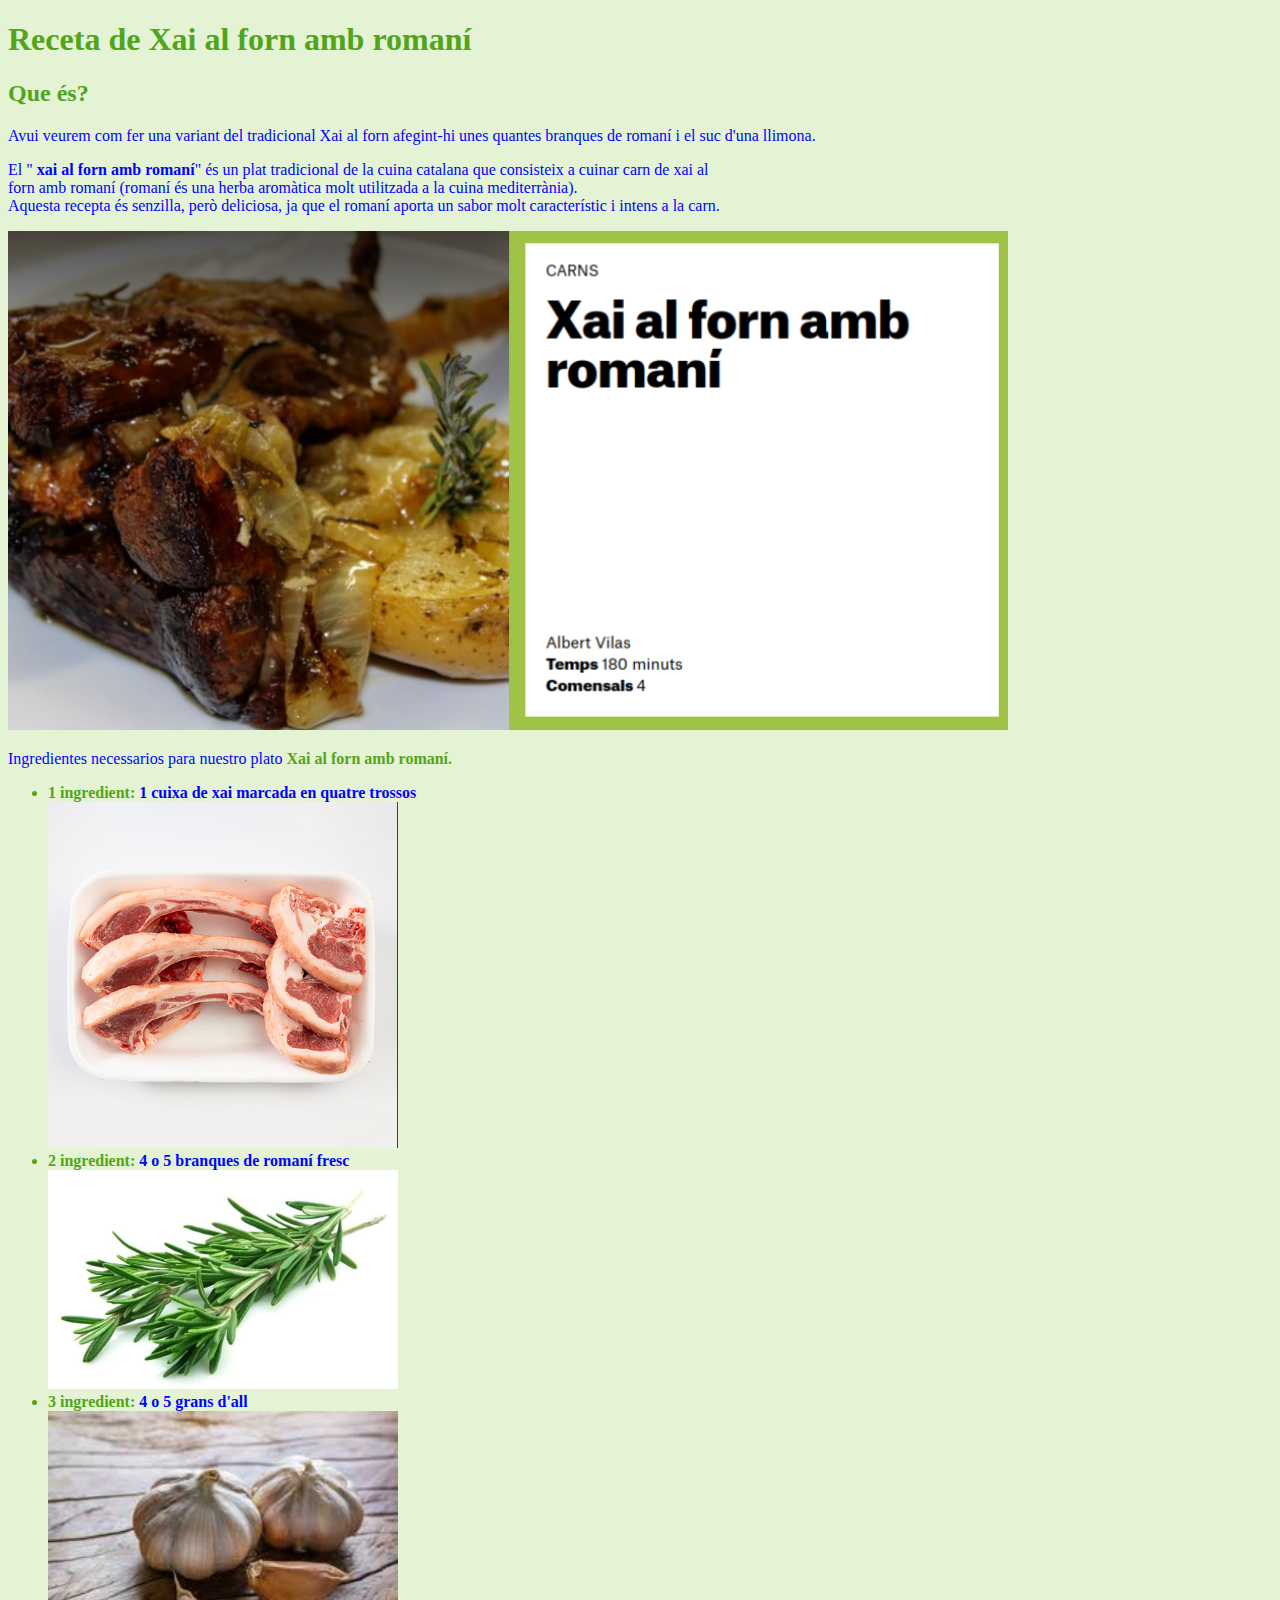
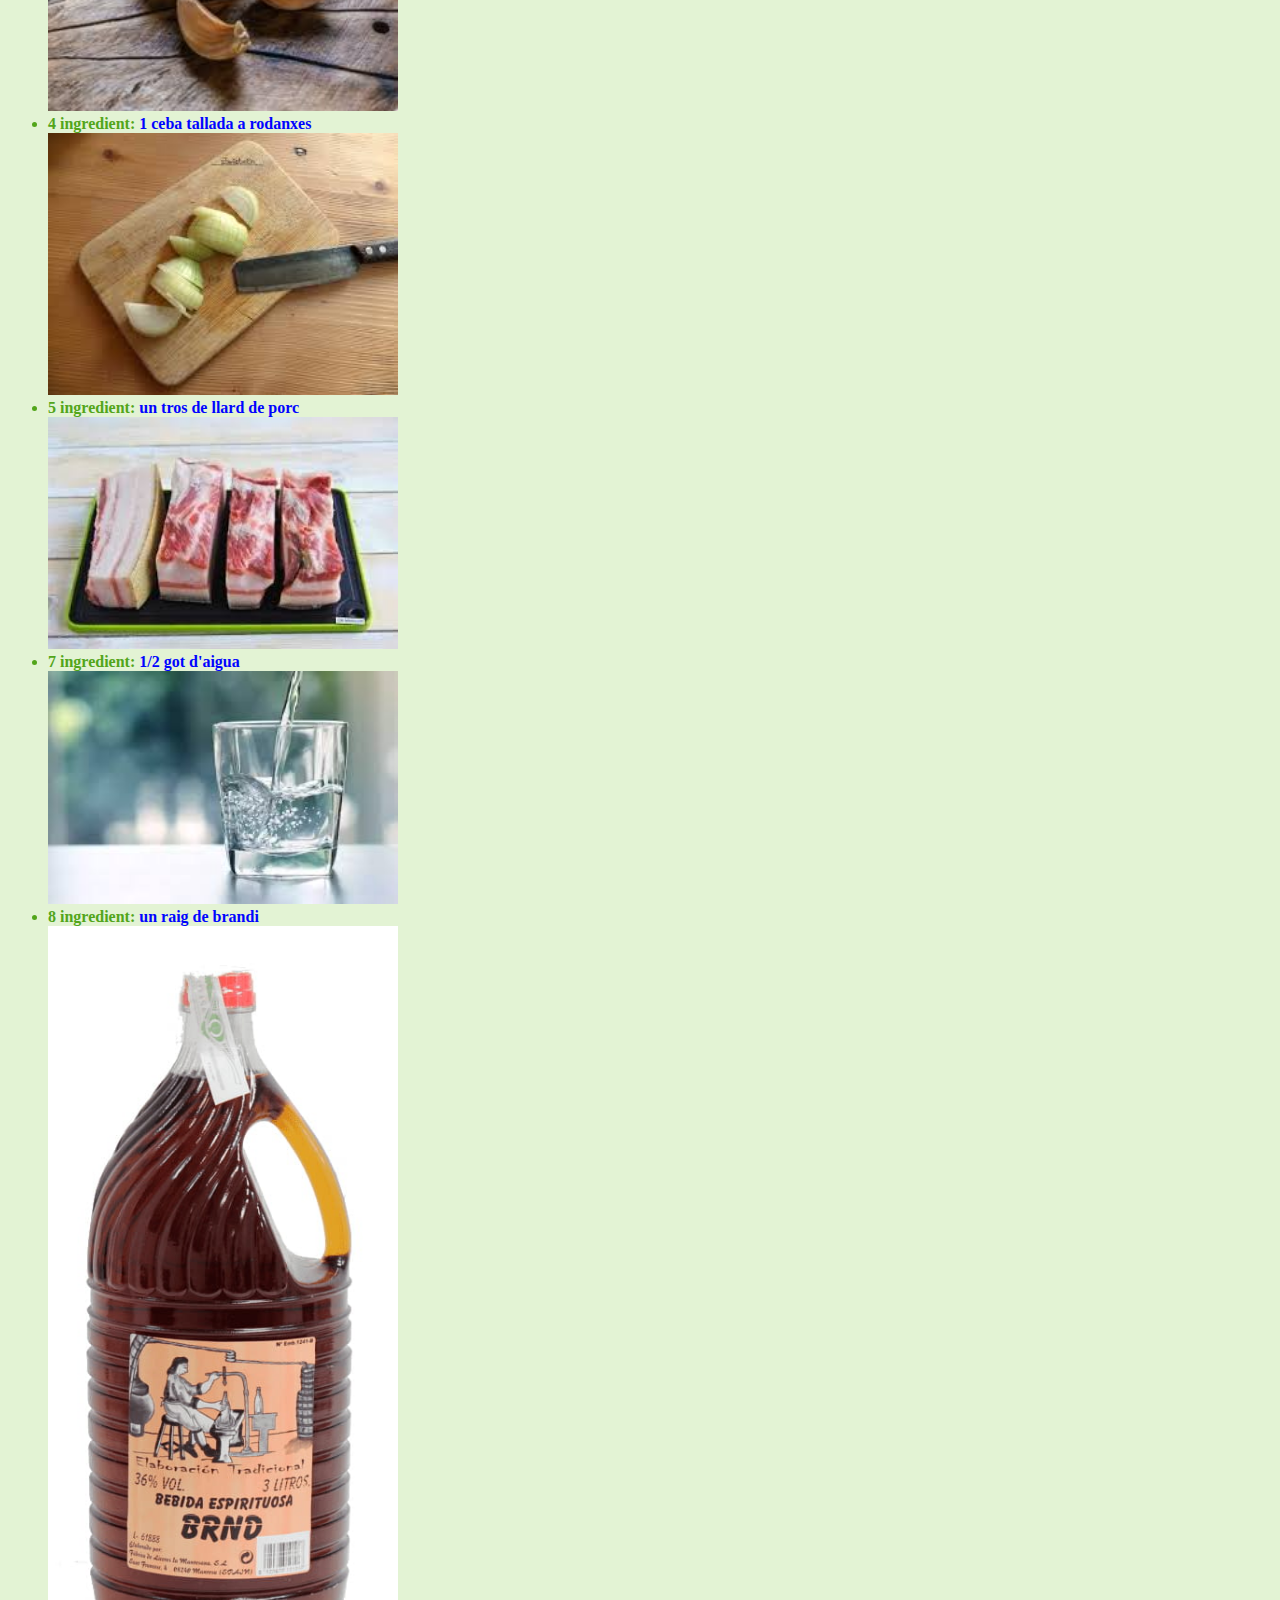
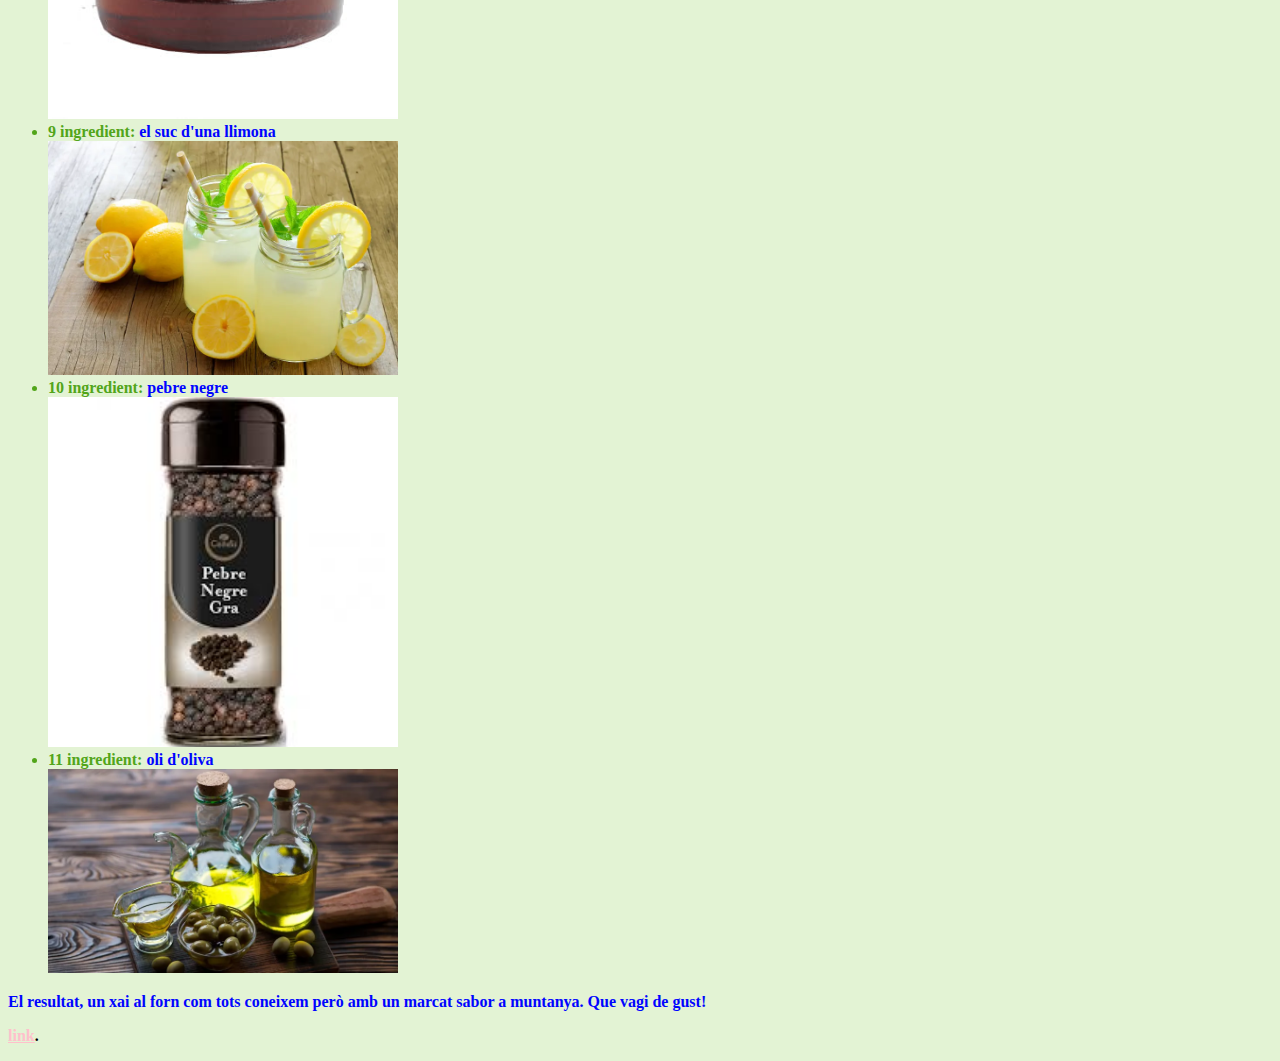
==== receta1.html @ ff77bcdb "Add files via upload" ====
<!doctype html>
<html lang="en">
  <head>
    <meta charset="utf-8" />
    <title>Getting started with CSS</title>
  </head>

  <body>
    <h1 class="color-primary-100" > Receta de Xai al forn amb romaní</h1> 
    <h2 class="color-primary-100"> Que és?</h2>
    <p class="color-primary-101">
      Avui veurem com fer una variant del tradicional Xai al forn afegint-hi unes quantes branques de romaní i el suc d'una llimona. 
    <p class="color-primary-101">El "<strong> xai al forn amb romaní</strong>" és un plat tradicional de la cuina catalana que consisteix a cuinar carn de xai al <br>
      forn amb romaní (romaní és una herba aromàtica molt utilitzada a la cuina mediterrània).<br> 
      Aquesta recepta és senzilla, però deliciosa, ja que el romaní aporta un sabor molt característic i intens a la carn.
    <br> </p>
    
    <img src="112.png" width="1000">

    <p class="color-primary-101">
      Ingredientes necessarios para nuestro plato <strong><span class="color-primary-100"> Xai al forn amb romaní.</span><strong>
    </p>

    <ul>
      <li class="color-primary-100">1 ingredient:<span class="color-primary-101"> 1 cuixa de xai marcada en quatre trossos </span></li>
      <img src="102.png" width="350">
      <li class="color-primary-100">2 ingredient:<span class="color-primary-101"> 4 o 5 branques de romaní fresc           </span></li>
      <img src="103.png" width="350">
      <li class="color-primary-100">3 ingredient:<span class="color-primary-101"> 4 o 5 grans d'all                        </span></li>
      <img src="104.png" width="350">
      <li class="color-primary-100">4 ingredient:<span class="color-primary-101"> 1 ceba tallada a rodanxes                </span></li>
      <img src="105.png" width="350">
      <li class="color-primary-100">5 ingredient:<span class="color-primary-101"> un tros de llard de porc                 </span></li>
      <img src="106.png" width="350">
      <li class="color-primary-100">7 ingredient:<span class="color-primary-101"> 1/2 got d'aigua                          </span></li>
      <img src="107.png" width="350">
      <li class="color-primary-100">8 ingredient:<span class="color-primary-101"> un raig de brandi                        </span></li>
      <img src="108.png" width="350">
      <li class="color-primary-100">9 ingredient:<span class="color-primary-101"> el suc d'una llimona                     </span></li>
      <img src="109.png" width="350">
      <li class="color-primary-100">10 ingredient:<span class="color-primary-101"> pebre negre                             </span></li>
      <img src="110.png" width="350">
      <li class="color-primary-100">11 ingredient:<span class="color-primary-101"> oli d'oliva                             </span></li>
      <img src="111.png" width="350">
    </ul>

    <p class="color-primary-101"> El resultat, un xai al forn com tots coneixem però amb un marcat sabor a muntanya. Que vagi de gust!</p>
  
      
      <a href="https://www.youtube.com/watch?v=NKdhYcIjKfY">link</a>.
    </p >
  </body>
</html>

<link rel="stylesheet" href="styles.css" />
---- styles.css ----
:root {
    --primary-100: #52a51a; 


 }

 :root {
    --primary-102: #e20303; 


 }
 
 :root {
    --primary-101: #0004ff; 
 }



 :root {
    --primary-103: #000000; 


 }

 :root {
    --primary-104: #b6d337fb; 


 }

 .color-primary-100 {
     color: var(--primary-100); 
 }

 .color-primary-101 {
    color: var(--primary-101); 
}

.color-primary-102 {
    color: var(--primary-102); 
}
.color-primary-103 {
    color: var(--primary-103); 
}

.color-primary-104 {
    color: var(--primary-104); 
}
a:link {
    color: pink;
  }
  
  a:visited {
    color: green;
  }
  
  a:hover {
    text-decoration: none;
  }
  

 /* archivo style.css */
body {
    background-color: rgb(227, 243, 212); /* Cambia 'lightblue' por cualquier color que desees */
  }
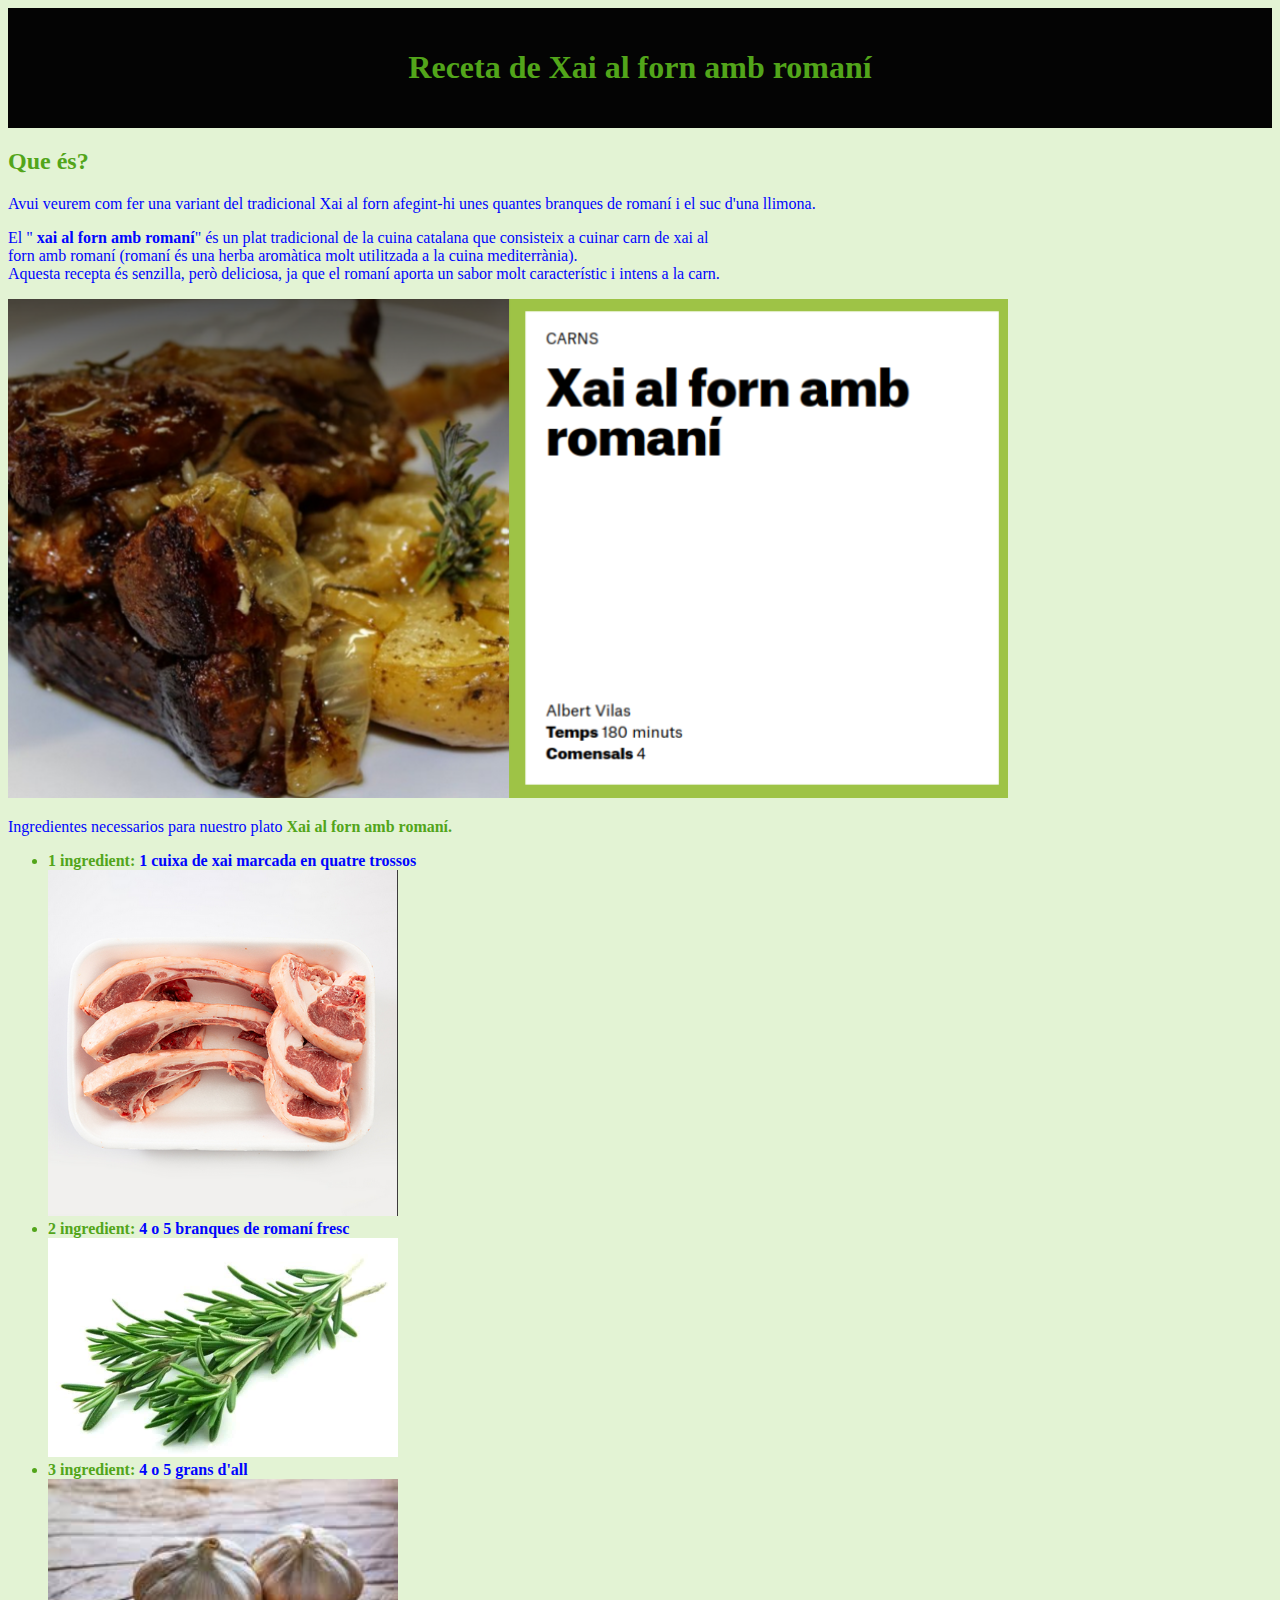
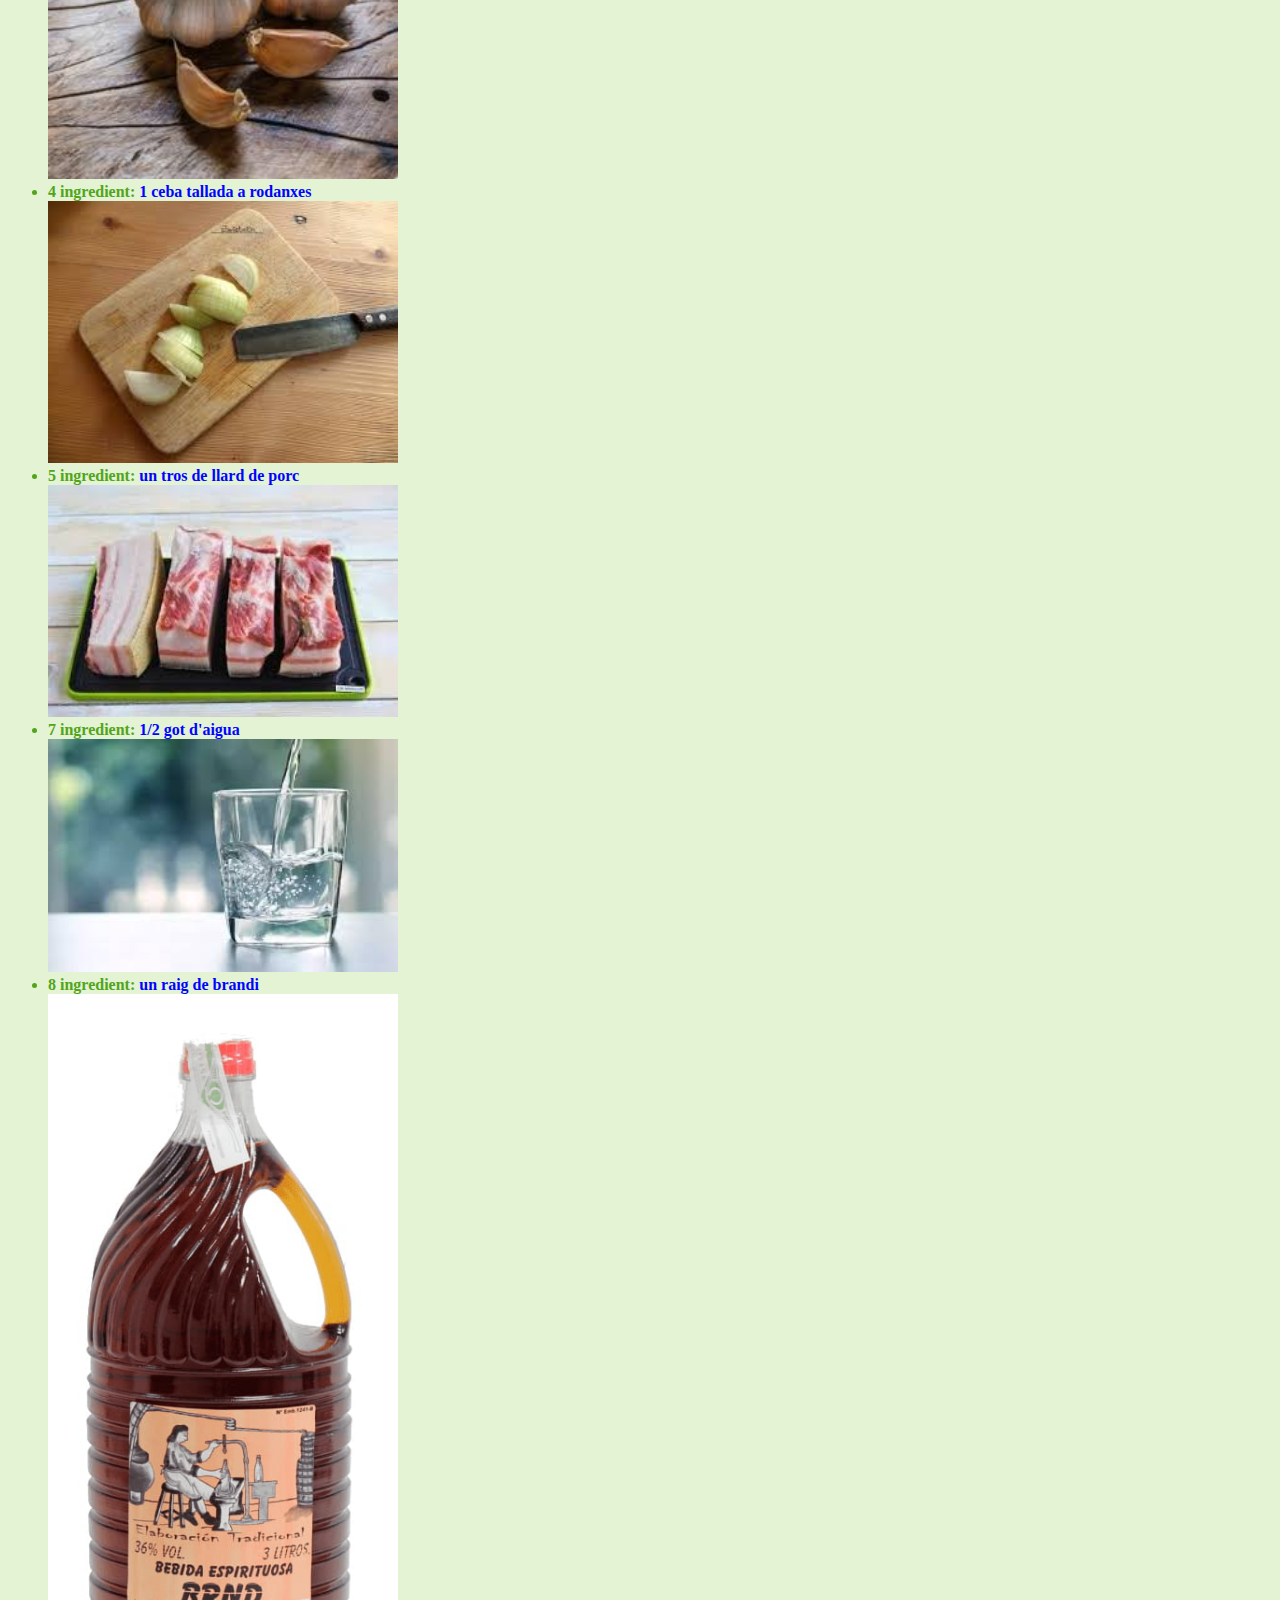
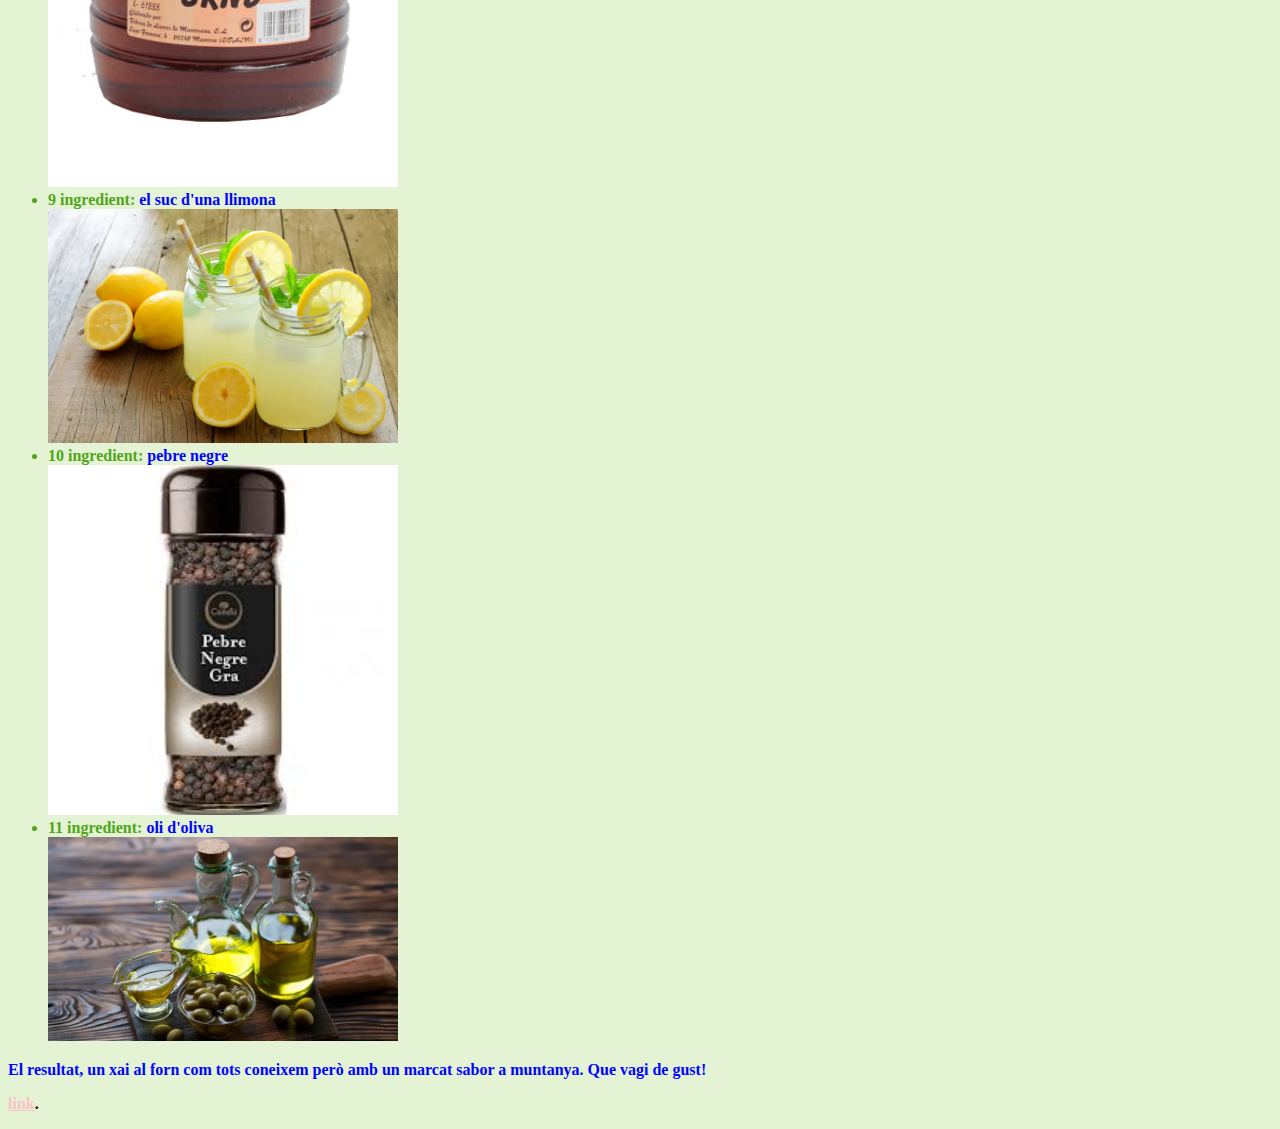
==== commit 48a04df2: "Update receta1.html" ====
--- a/receta1.html
+++ b/receta1.html
@@ -6,7 +6,10 @@
   </head>
 
   <body>
+
+    <header>
     <h1 class="color-primary-100" > Receta de Xai al forn amb romaní</h1> 
+    </header>
     <h2 class="color-primary-100"> Que és?</h2>
     <p class="color-primary-101">
       Avui veurem com fer una variant del tradicional Xai al forn afegint-hi unes quantes branques de romaní i el suc d'una llimona. 
--- a/styles.css
+++ b/styles.css
@@ -63,4 +63,12 @@
 body {
     background-color: rgb(227, 243, 212); /* Cambia 'lightblue' por cualquier color que desees */
   }
-  +
+header {
+    background-color: rgb(4, 4, 4);
+    color: rgb(255, 255, 255);
+    padding: 20px;
+    text-align: center;
+
+
+  
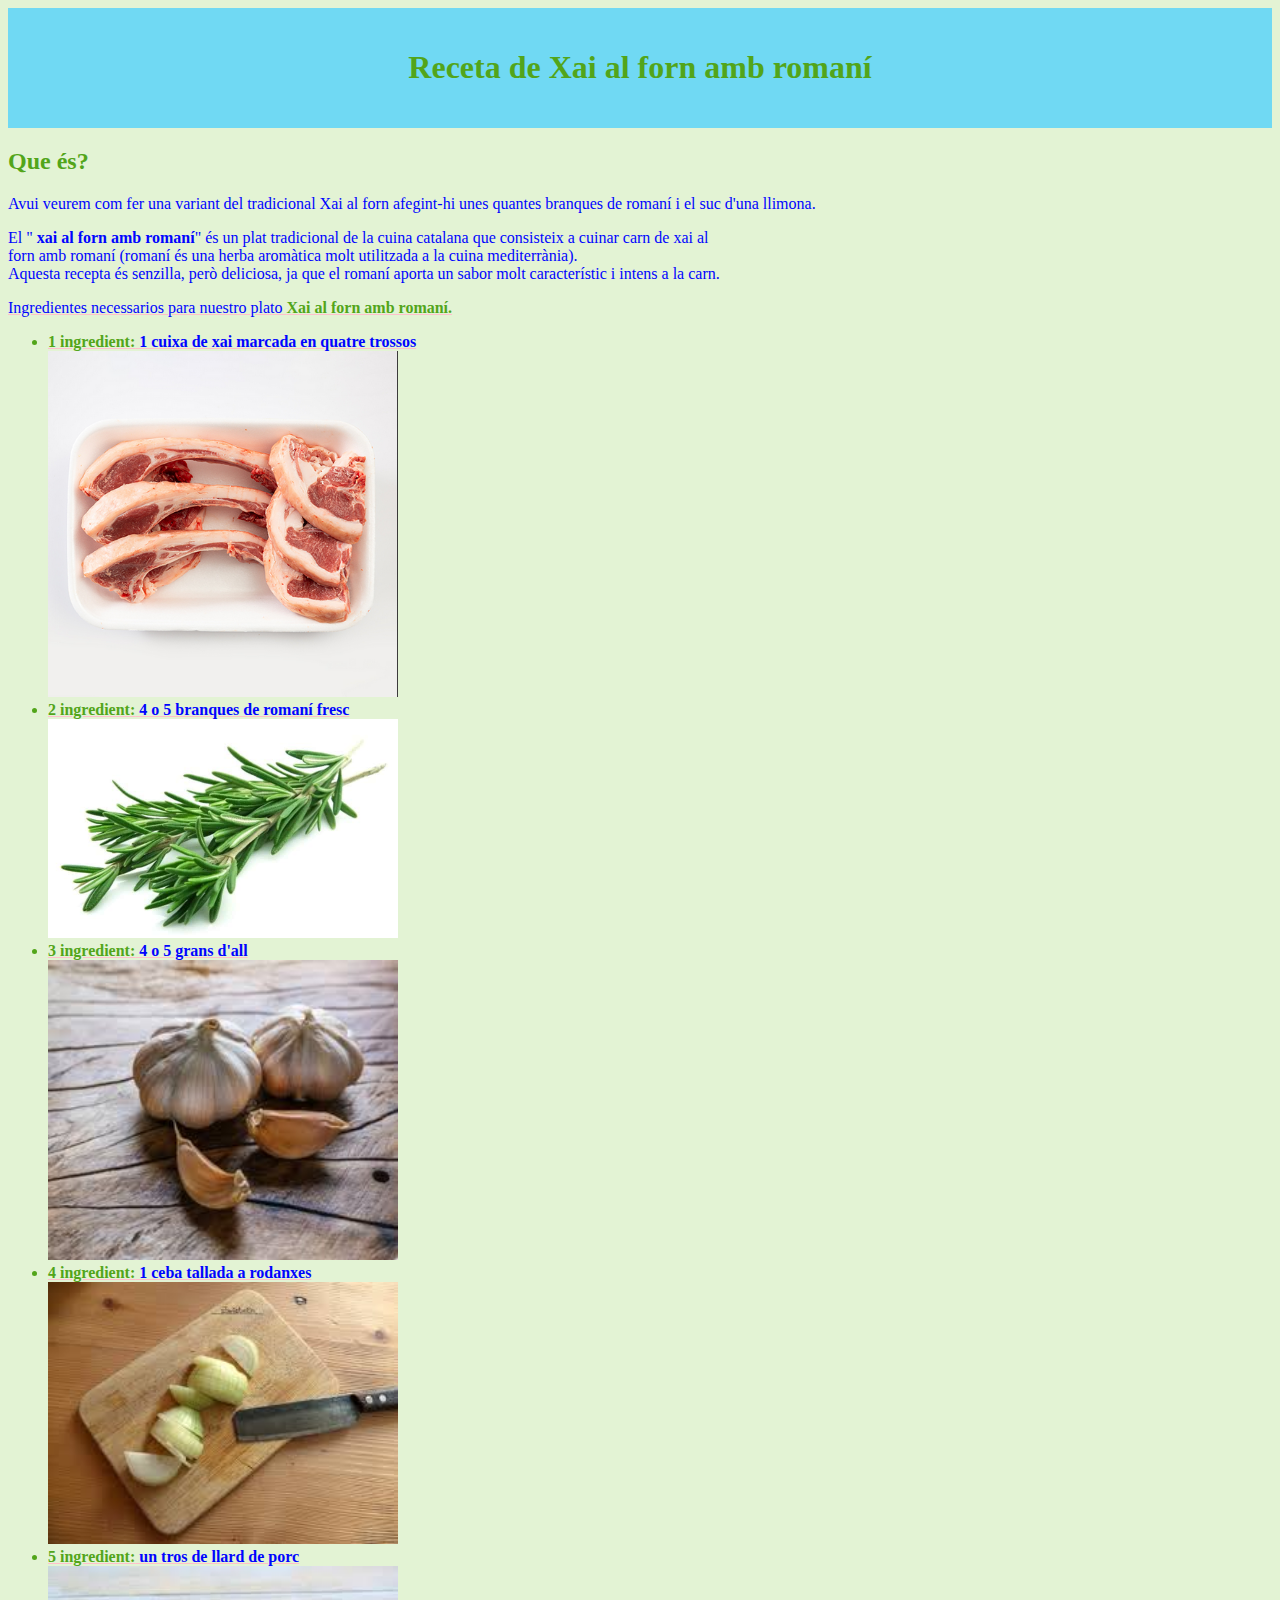
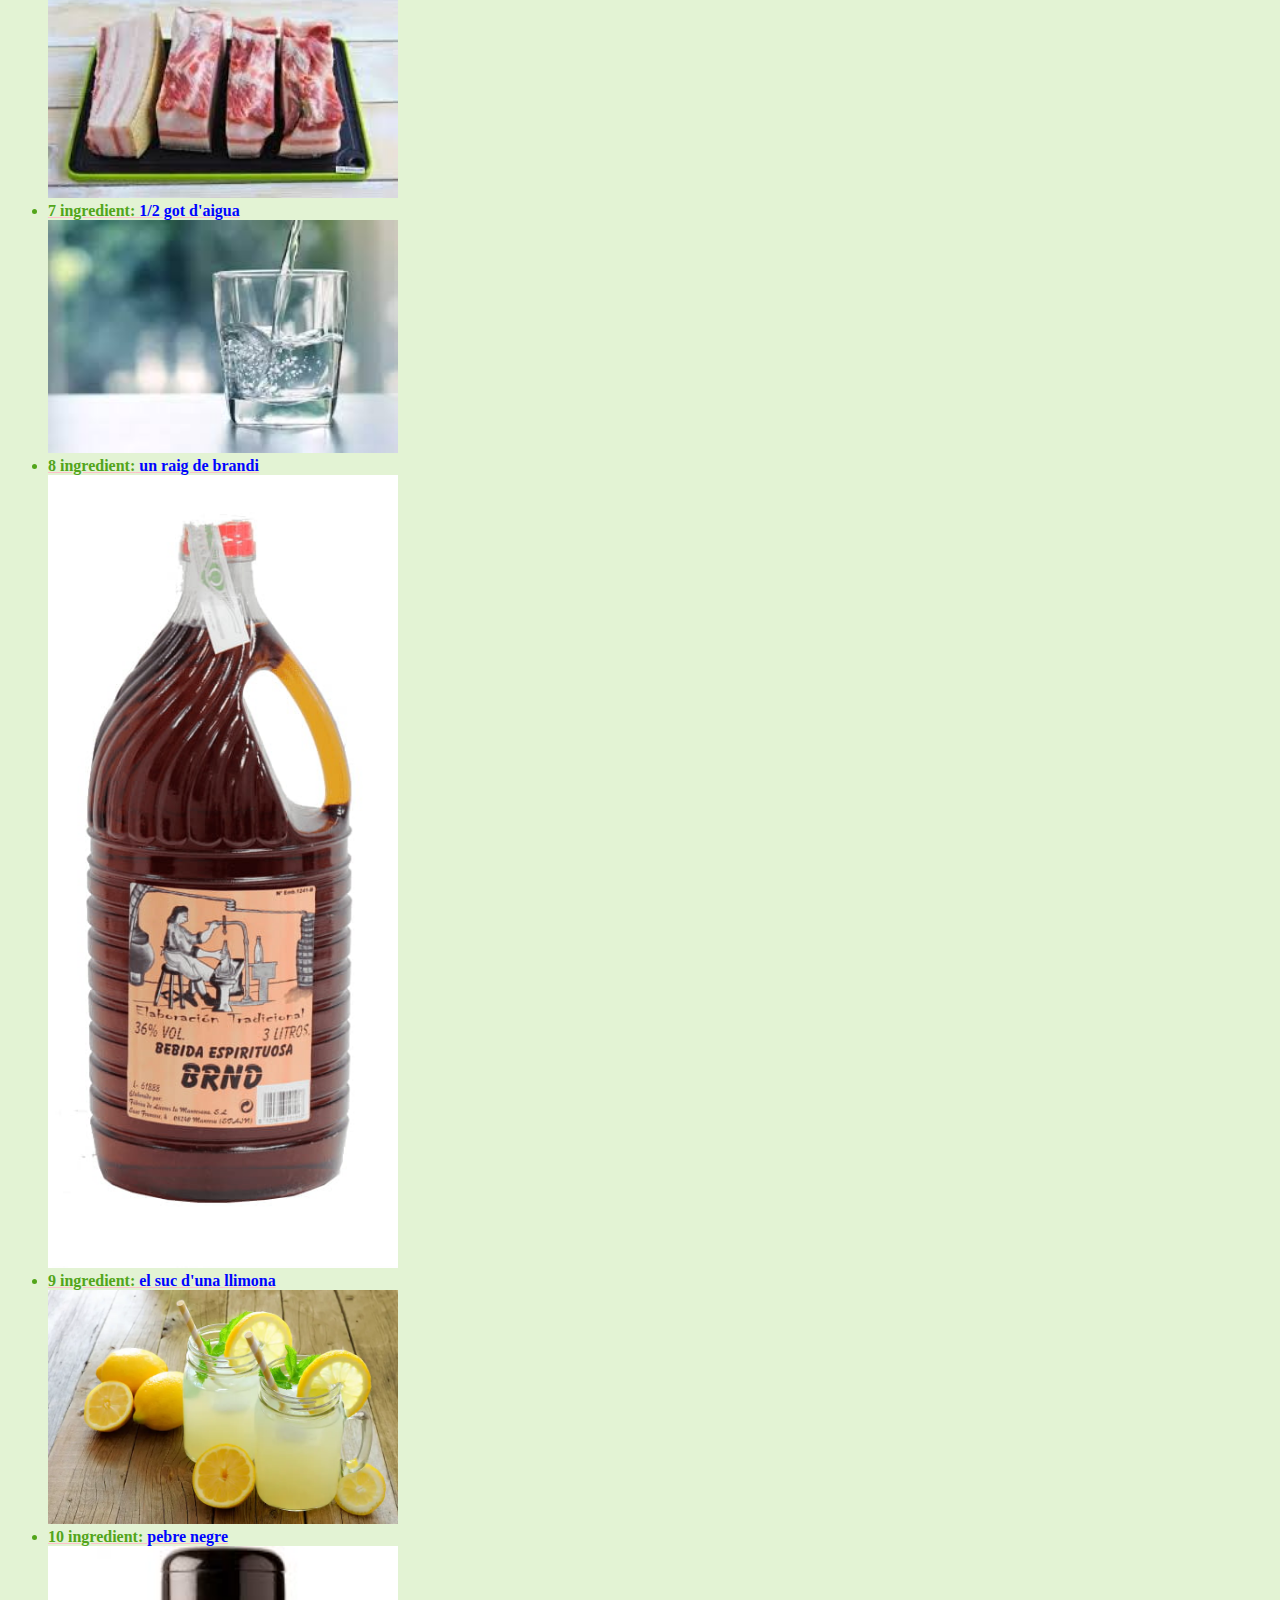
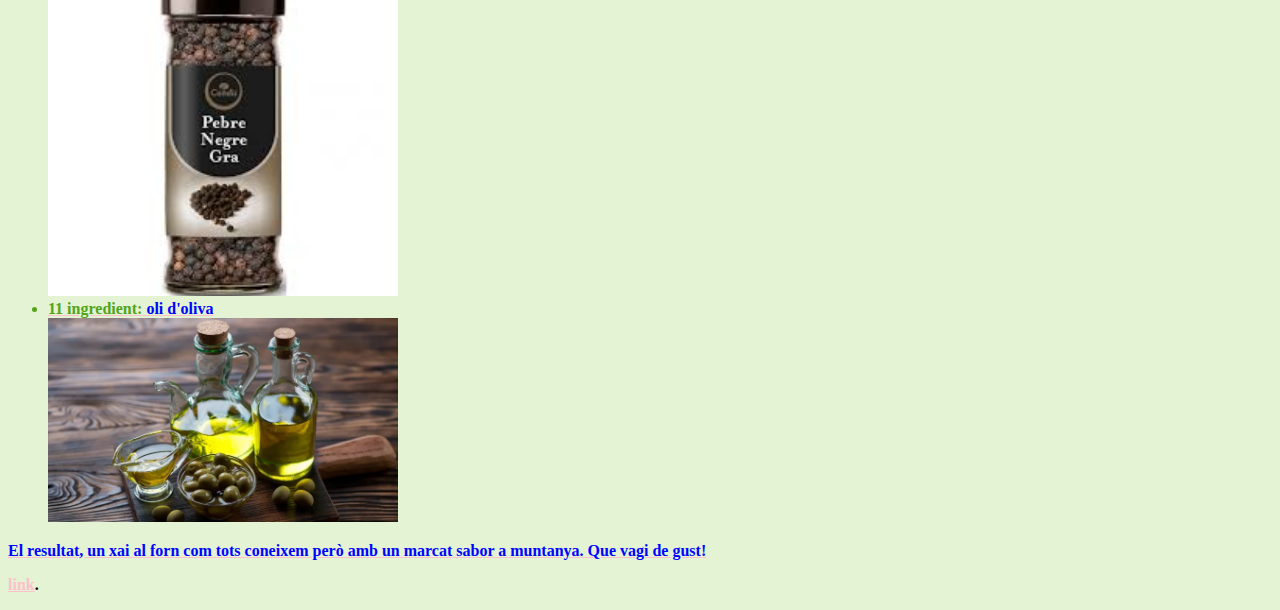
==== commit 5aab528b: "Update receta1.html" ====
--- a/receta1.html
+++ b/receta1.html
@@ -17,7 +17,7 @@
       forn amb romaní (romaní és una herba aromàtica molt utilitzada a la cuina mediterrània).<br> 
       Aquesta recepta és senzilla, però deliciosa, ja que el romaní aporta un sabor molt característic i intens a la carn.
     <br> </p>
-    
+    <a href="#pasos> Video paso a paso</a>
     <img src="112.png" width="1000">
 
     <p class="color-primary-101">
@@ -47,7 +47,7 @@
       <img src="111.png" width="350">
     </ul>
 
-    <p class="color-primary-101"> El resultat, un xai al forn com tots coneixem però amb un marcat sabor a muntanya. Que vagi de gust!</p>
+    <p class="color-primary-101" id="video pasos"> El resultat, un xai al forn com tots coneixem però amb un marcat sabor a muntanya. Que vagi de gust!</p>
   
       
       <a href="https://www.youtube.com/watch?v=NKdhYcIjKfY">link</a>.
--- a/styles.css
+++ b/styles.css
@@ -65,10 +65,10 @@
   }
 
 header {
-    background-color: rgb(4, 4, 4);
+    background-color: rgb(112, 217, 243);
     color: rgb(255, 255, 255);
     padding: 20px;
     text-align: center;
-
+}
 
   
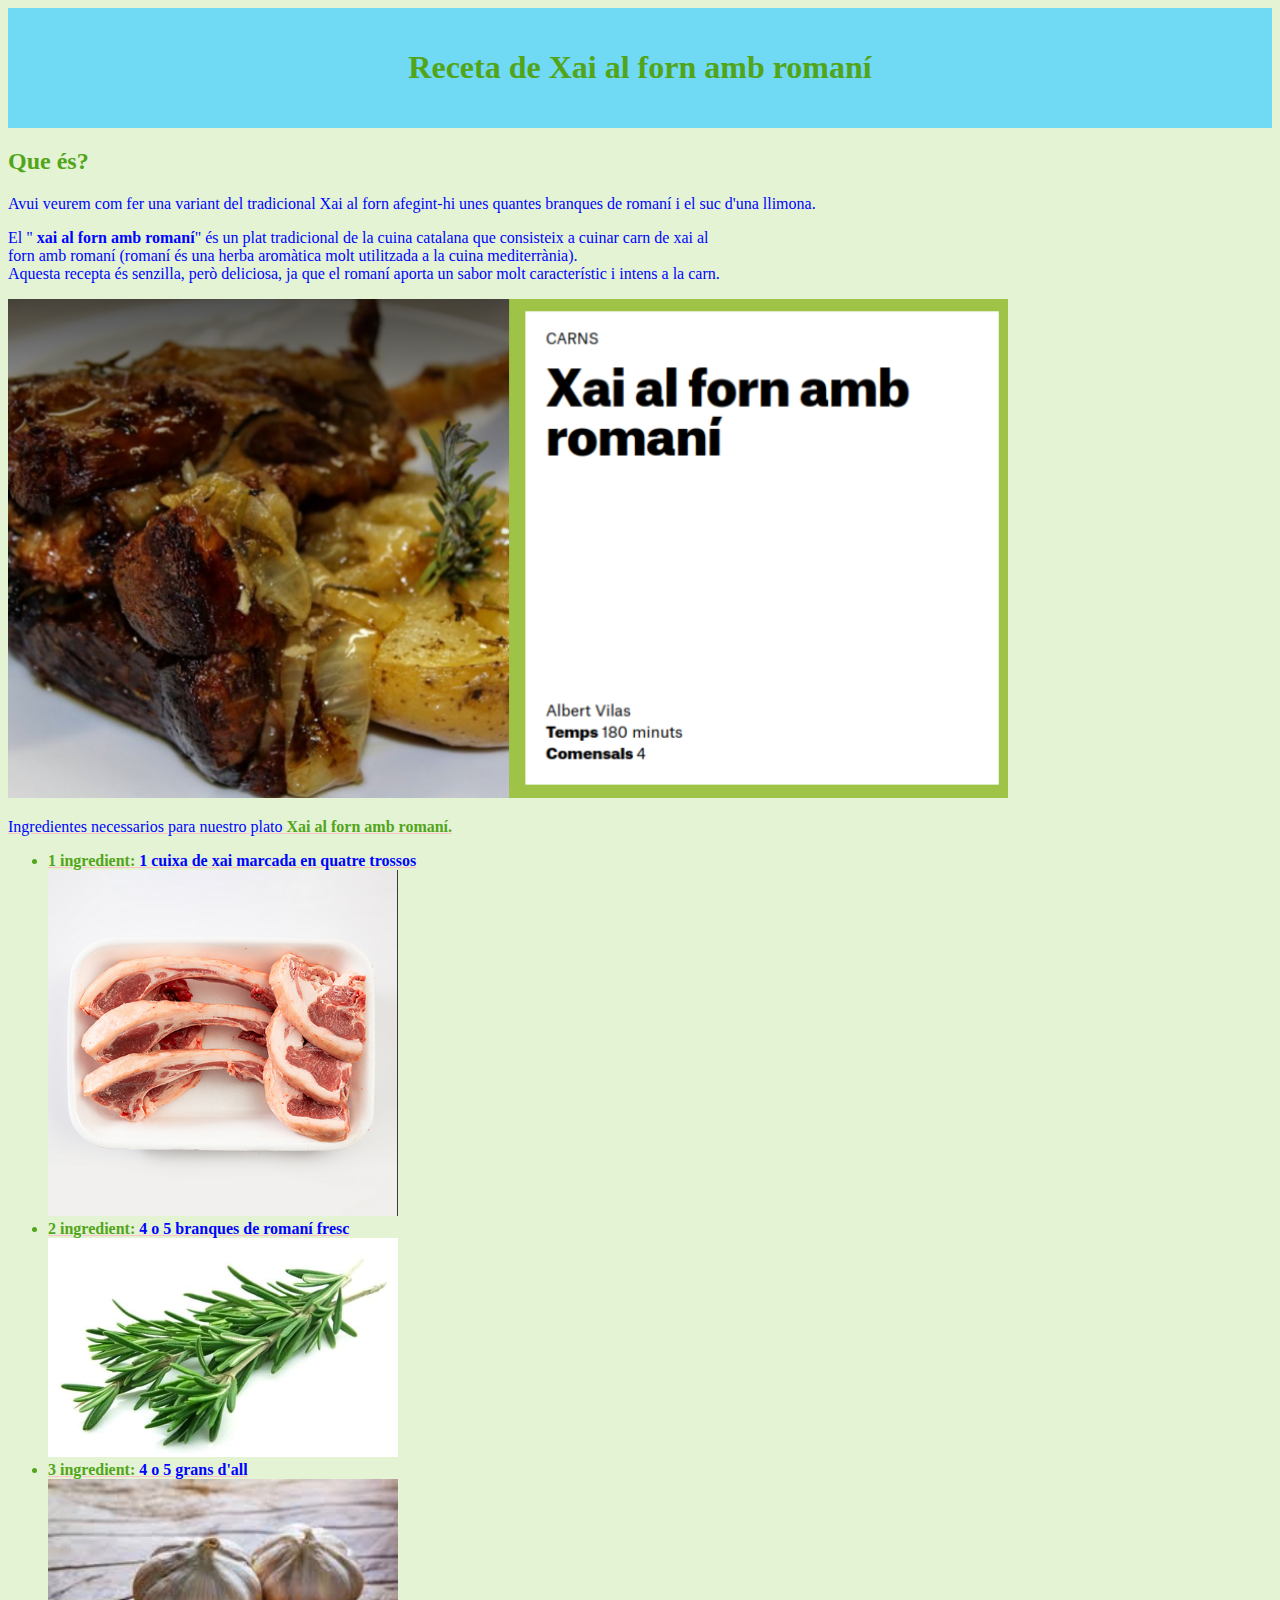
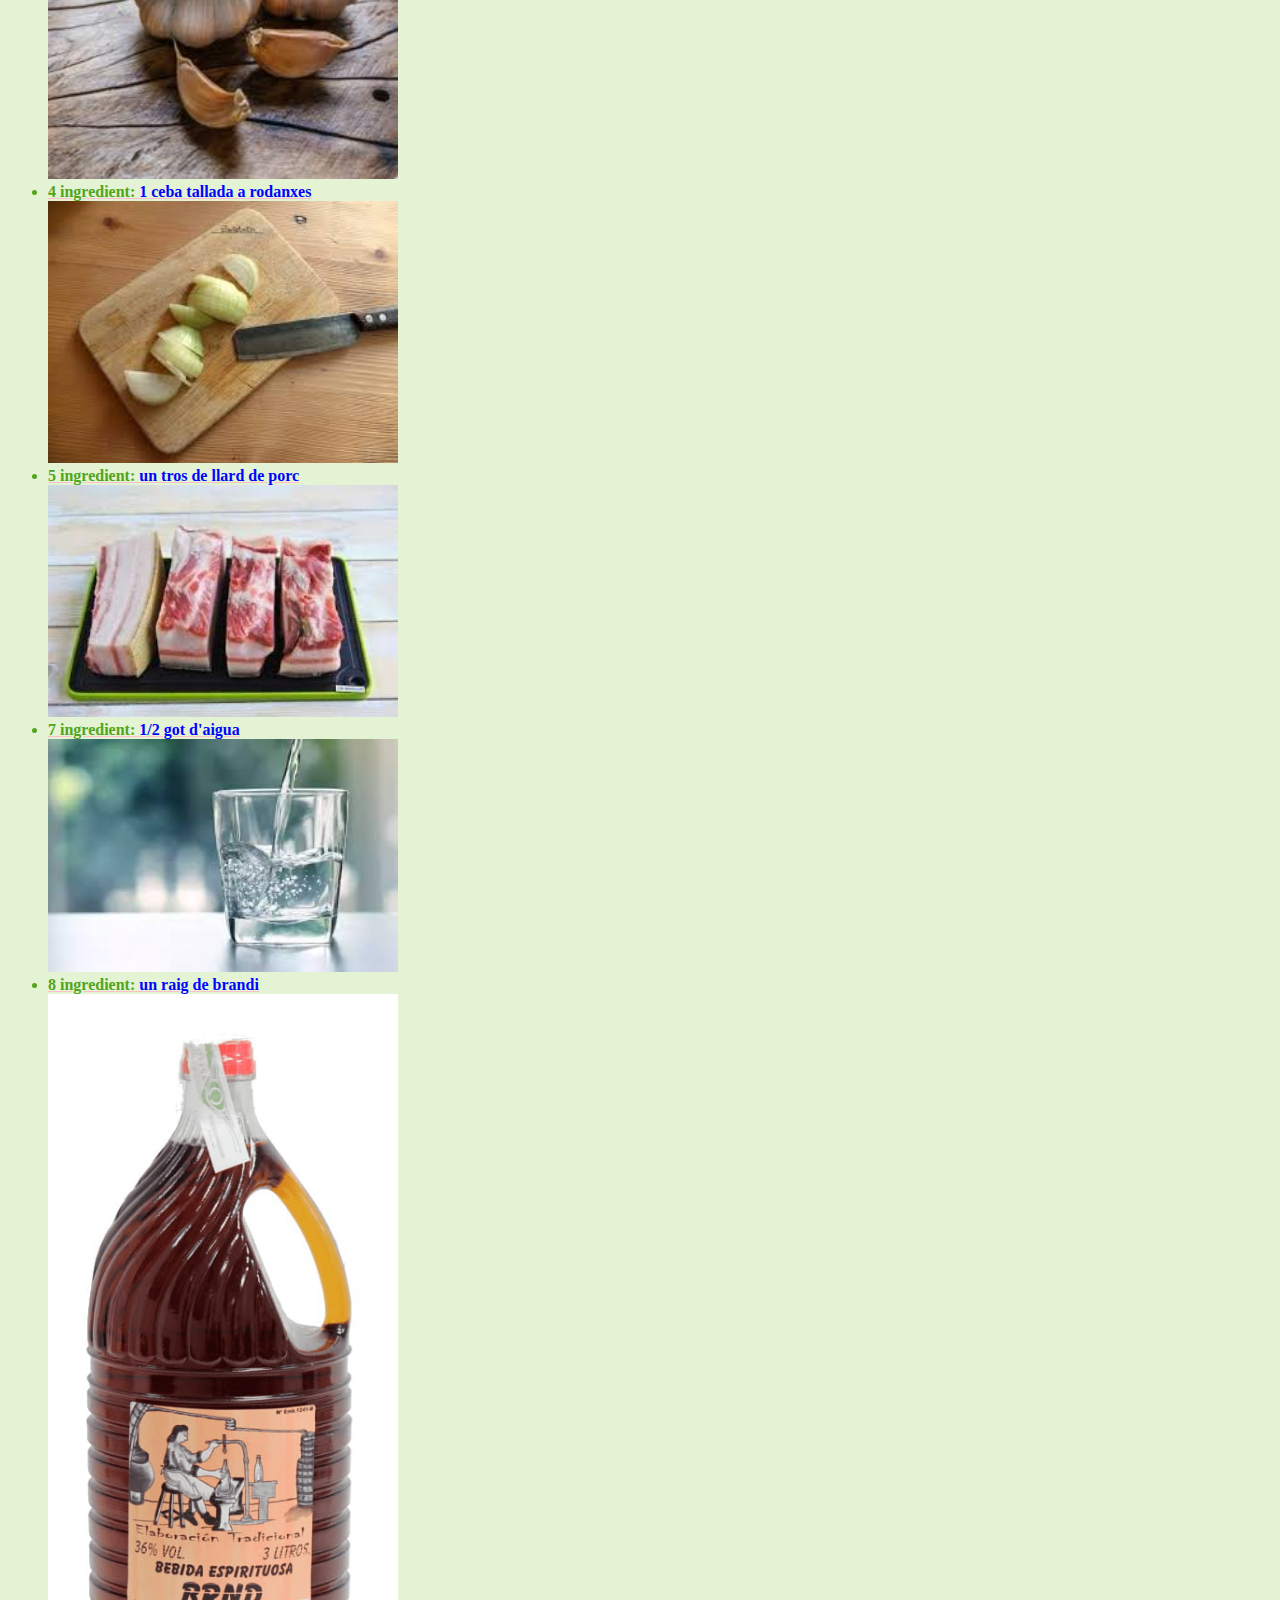
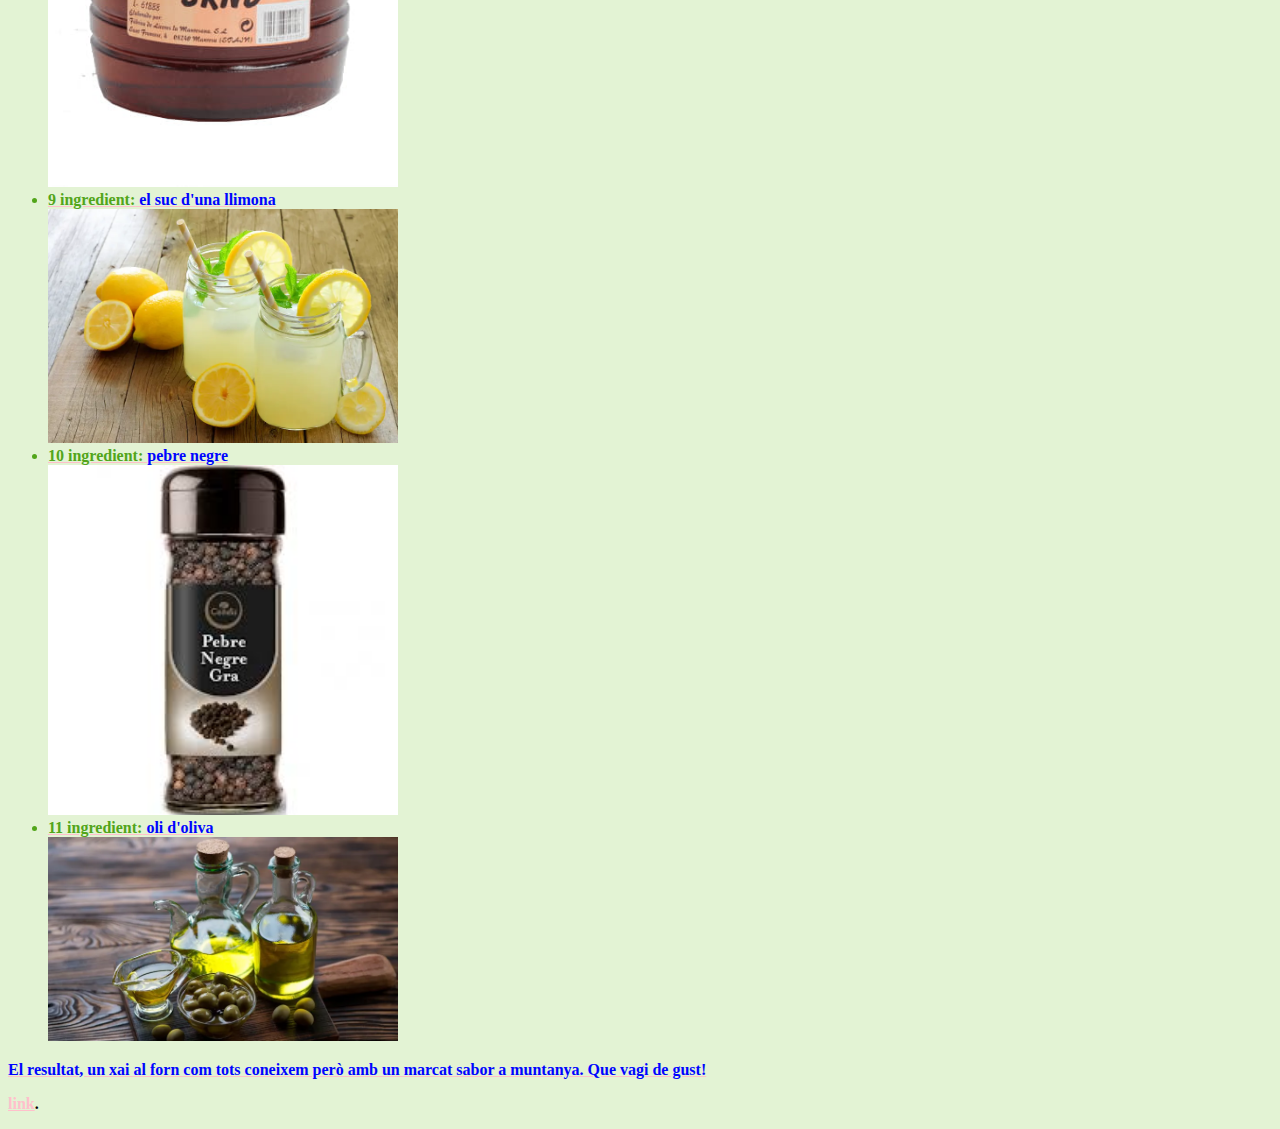
==== commit 36f701c0: "Update receta1.html" ====
--- a/receta1.html
+++ b/receta1.html
@@ -17,7 +17,8 @@
       forn amb romaní (romaní és una herba aromàtica molt utilitzada a la cuina mediterrània).<br> 
       Aquesta recepta és senzilla, però deliciosa, ja que el romaní aporta un sabor molt característic i intens a la carn.
     <br> </p>
-    <a href="#pasos> Video paso a paso</a>
+    <a href="#pasos> "Video paso a paso" </a>
+      
     <img src="112.png" width="1000">
 
     <p class="color-primary-101">
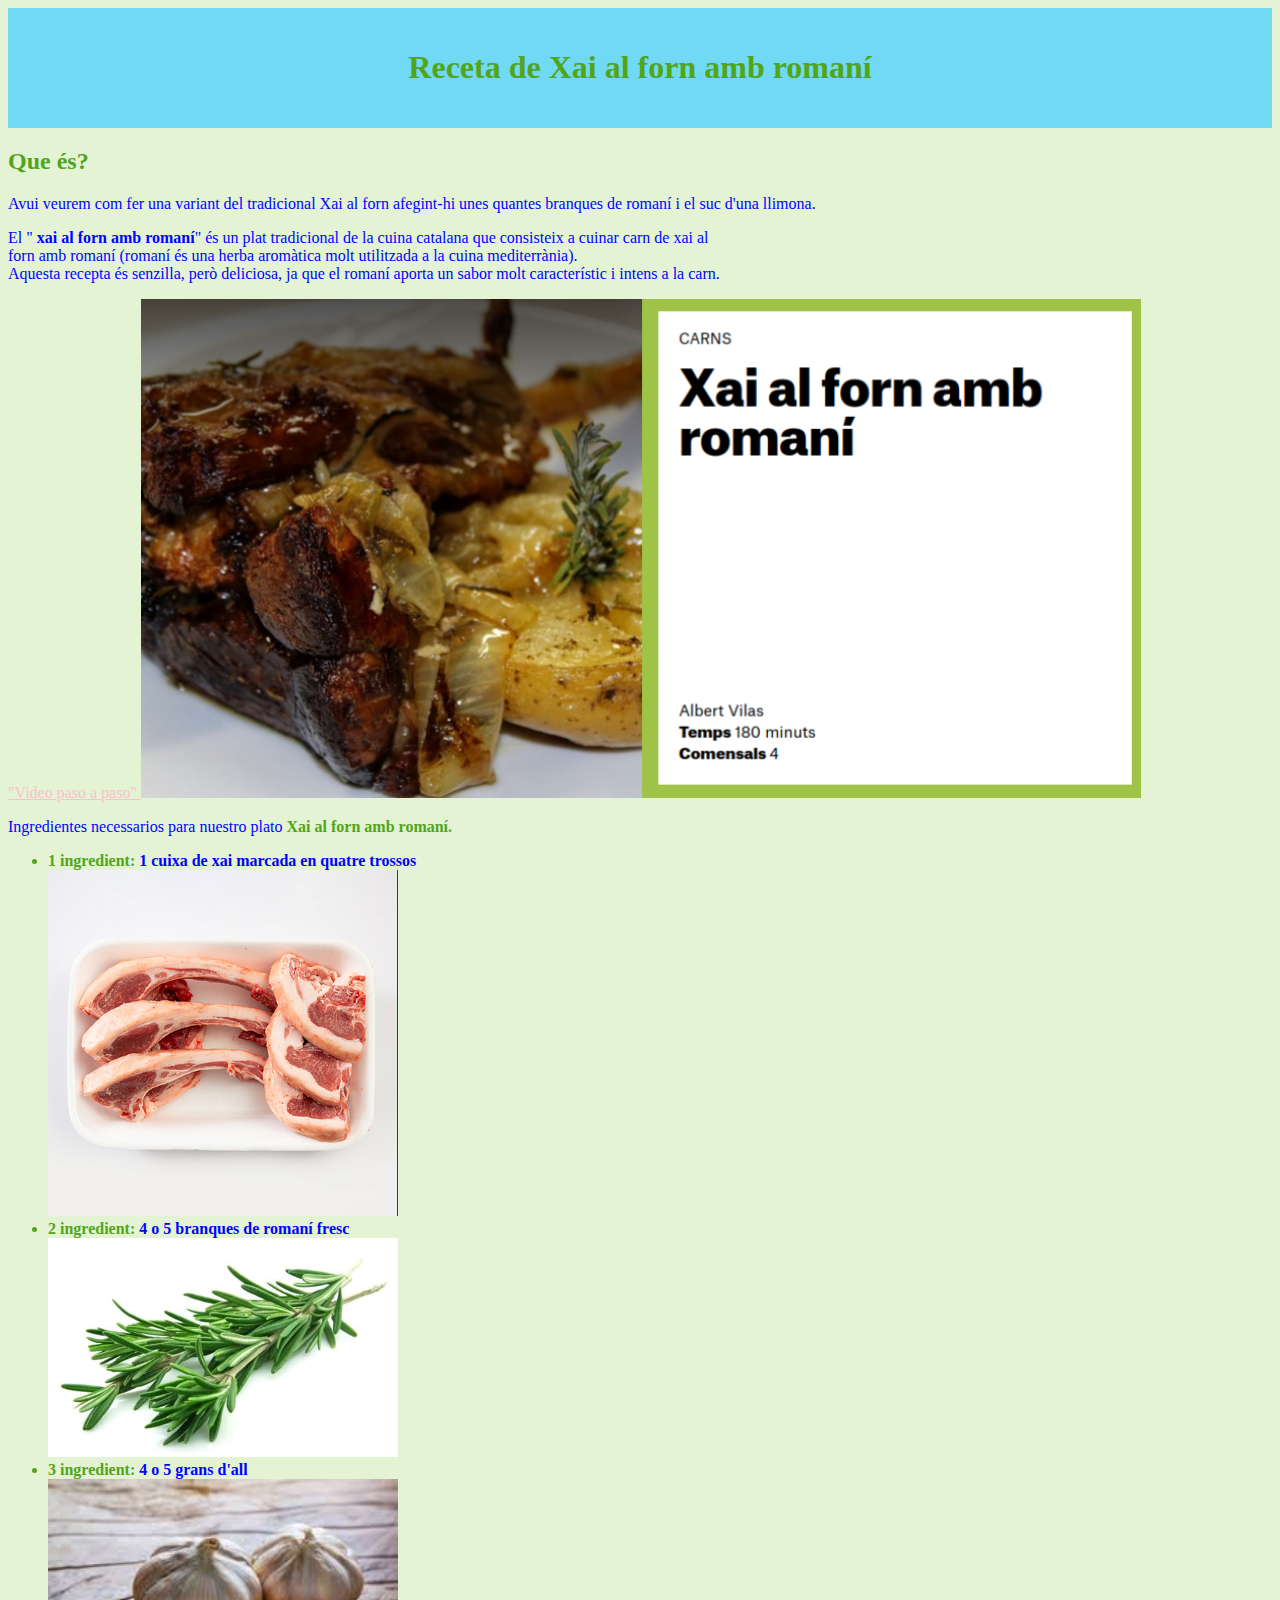
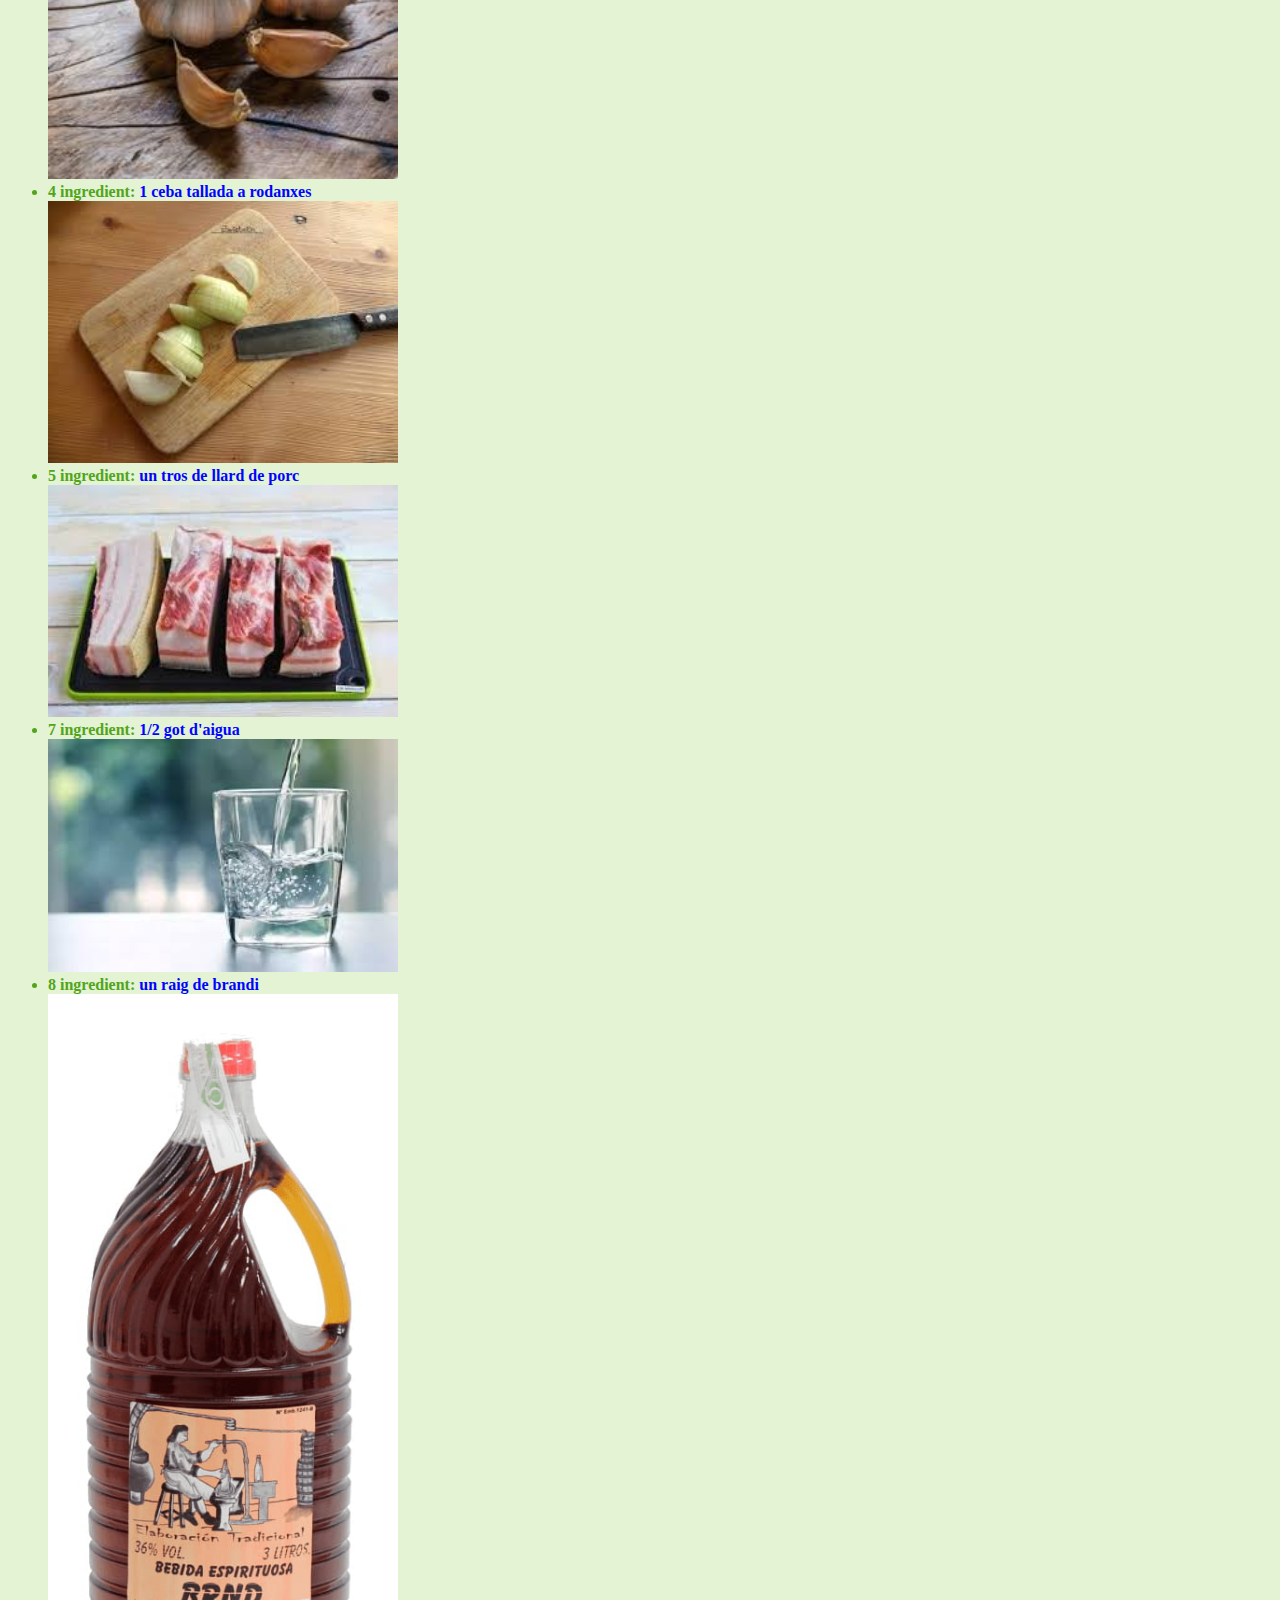
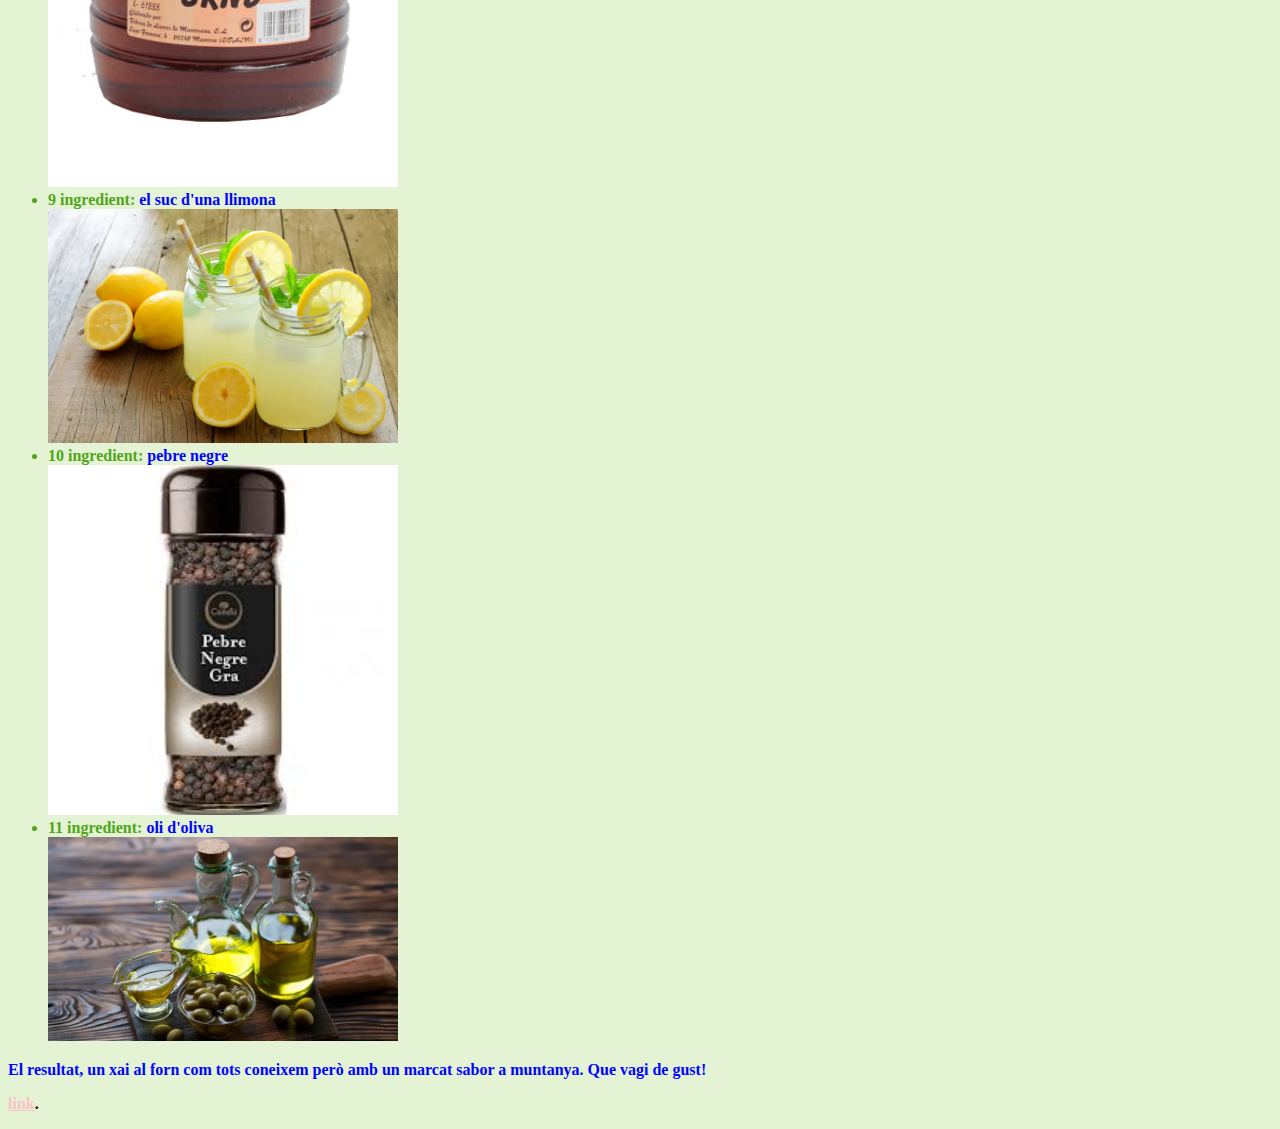
==== commit 659f7e83: "Update receta1.html" ====
--- a/receta1.html
+++ b/receta1.html
@@ -17,7 +17,7 @@
       forn amb romaní (romaní és una herba aromàtica molt utilitzada a la cuina mediterrània).<br> 
       Aquesta recepta és senzilla, però deliciosa, ja que el romaní aporta un sabor molt característic i intens a la carn.
     <br> </p>
-    <a href="#pasos> "Video paso a paso" </a>
+    <a href="#pasos"> "Video paso a paso" </a>
       
     <img src="112.png" width="1000">
 
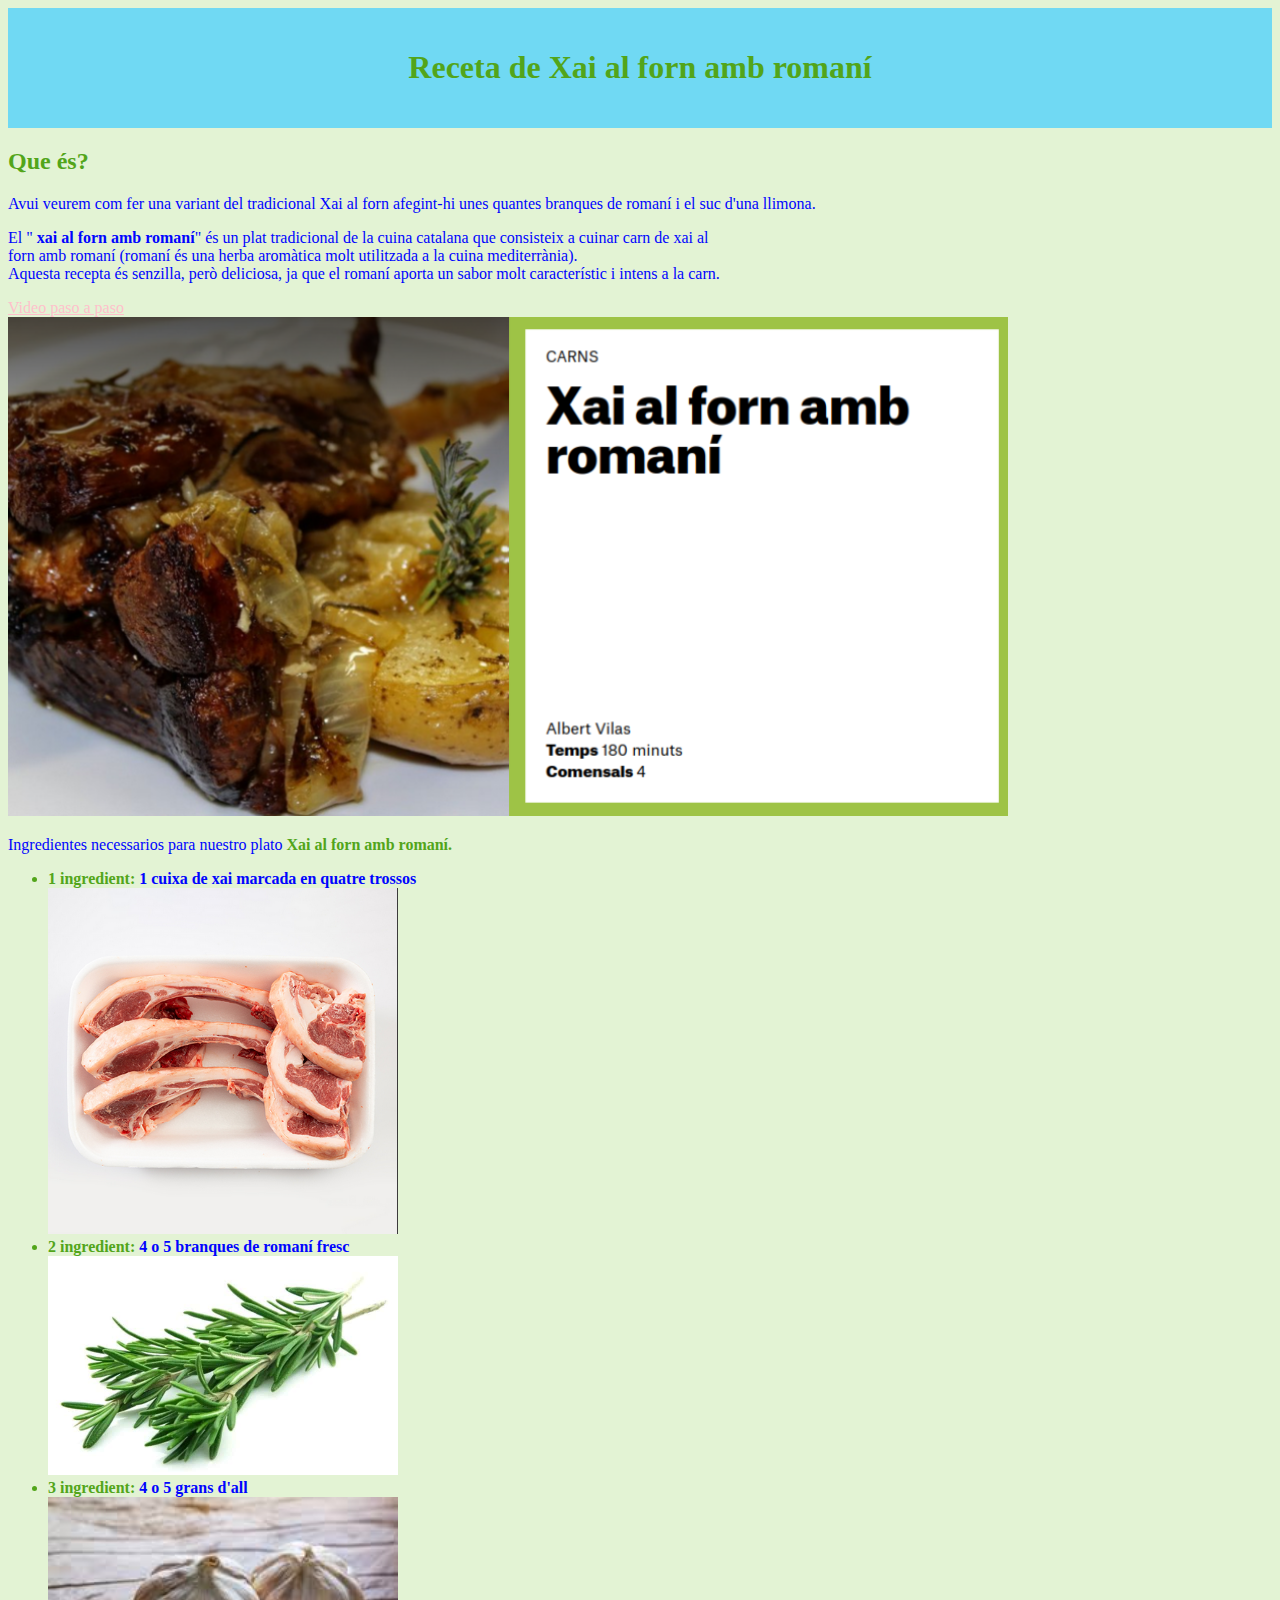
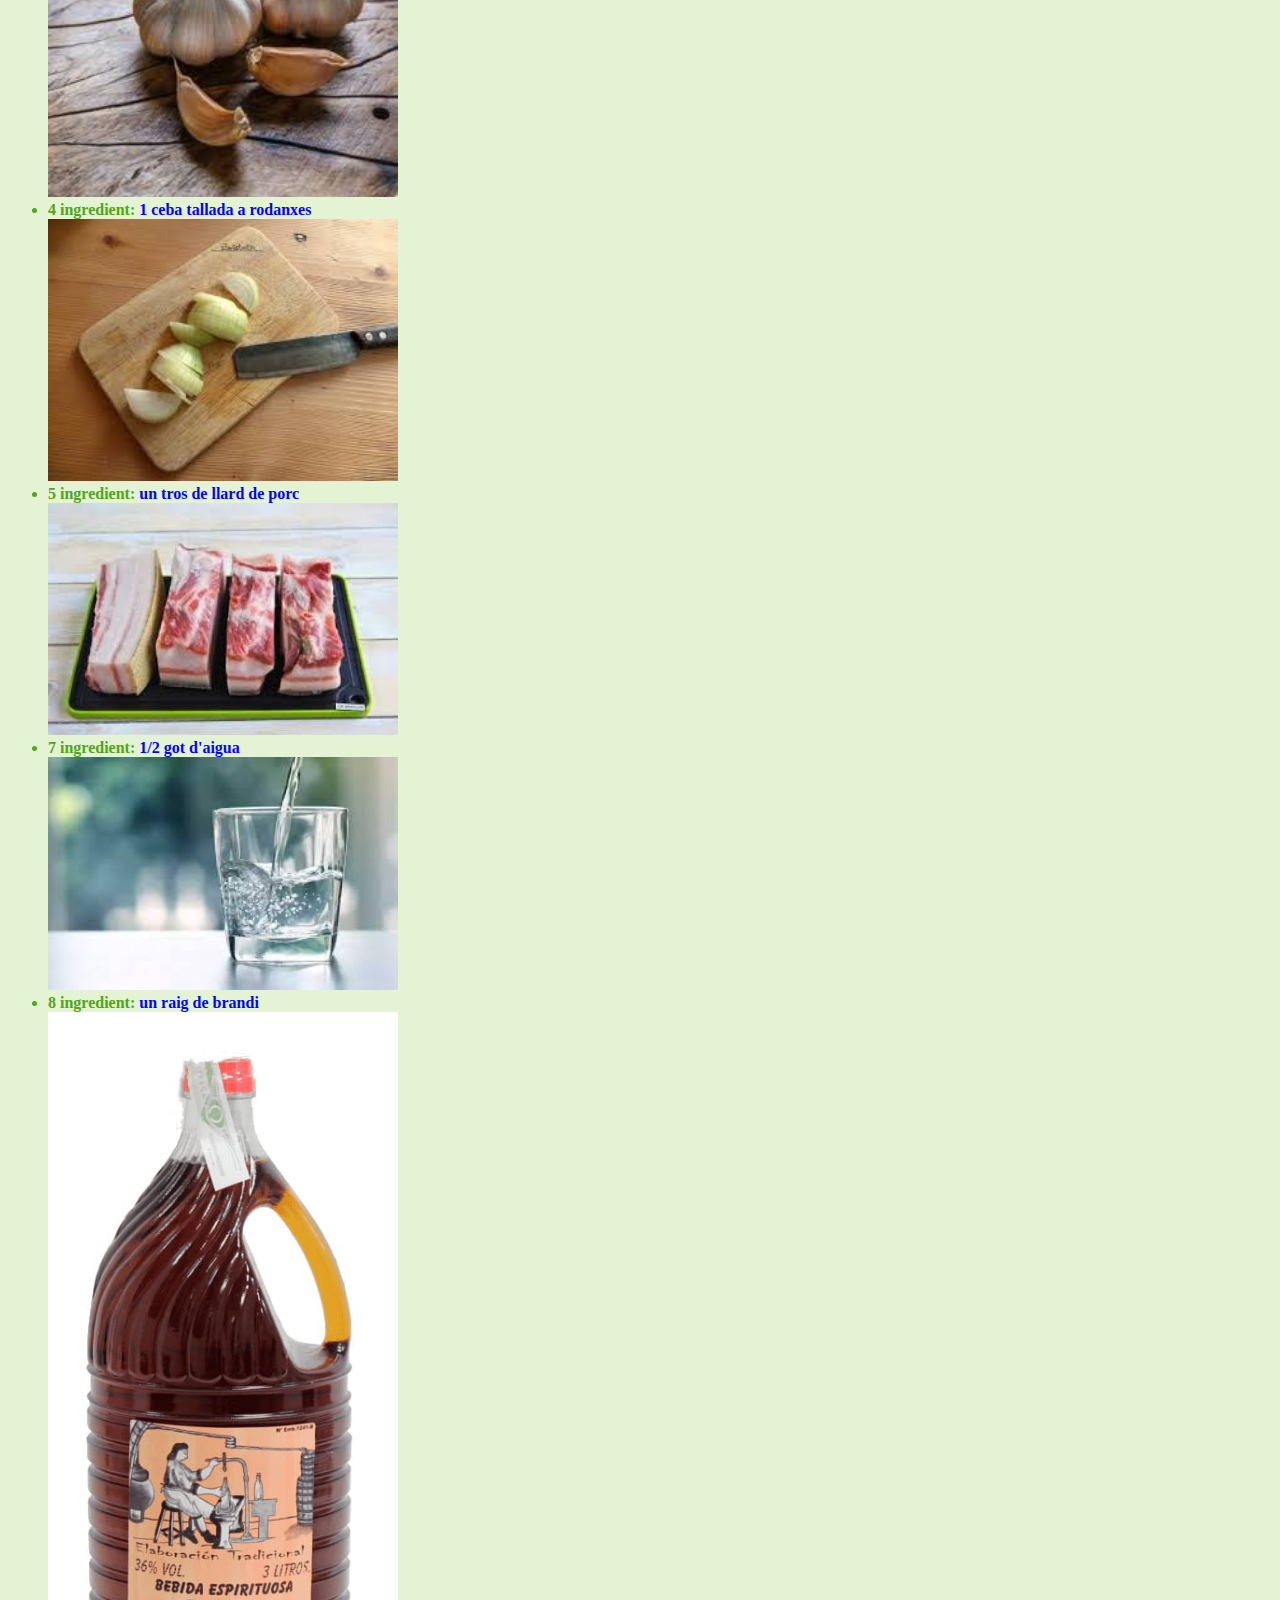
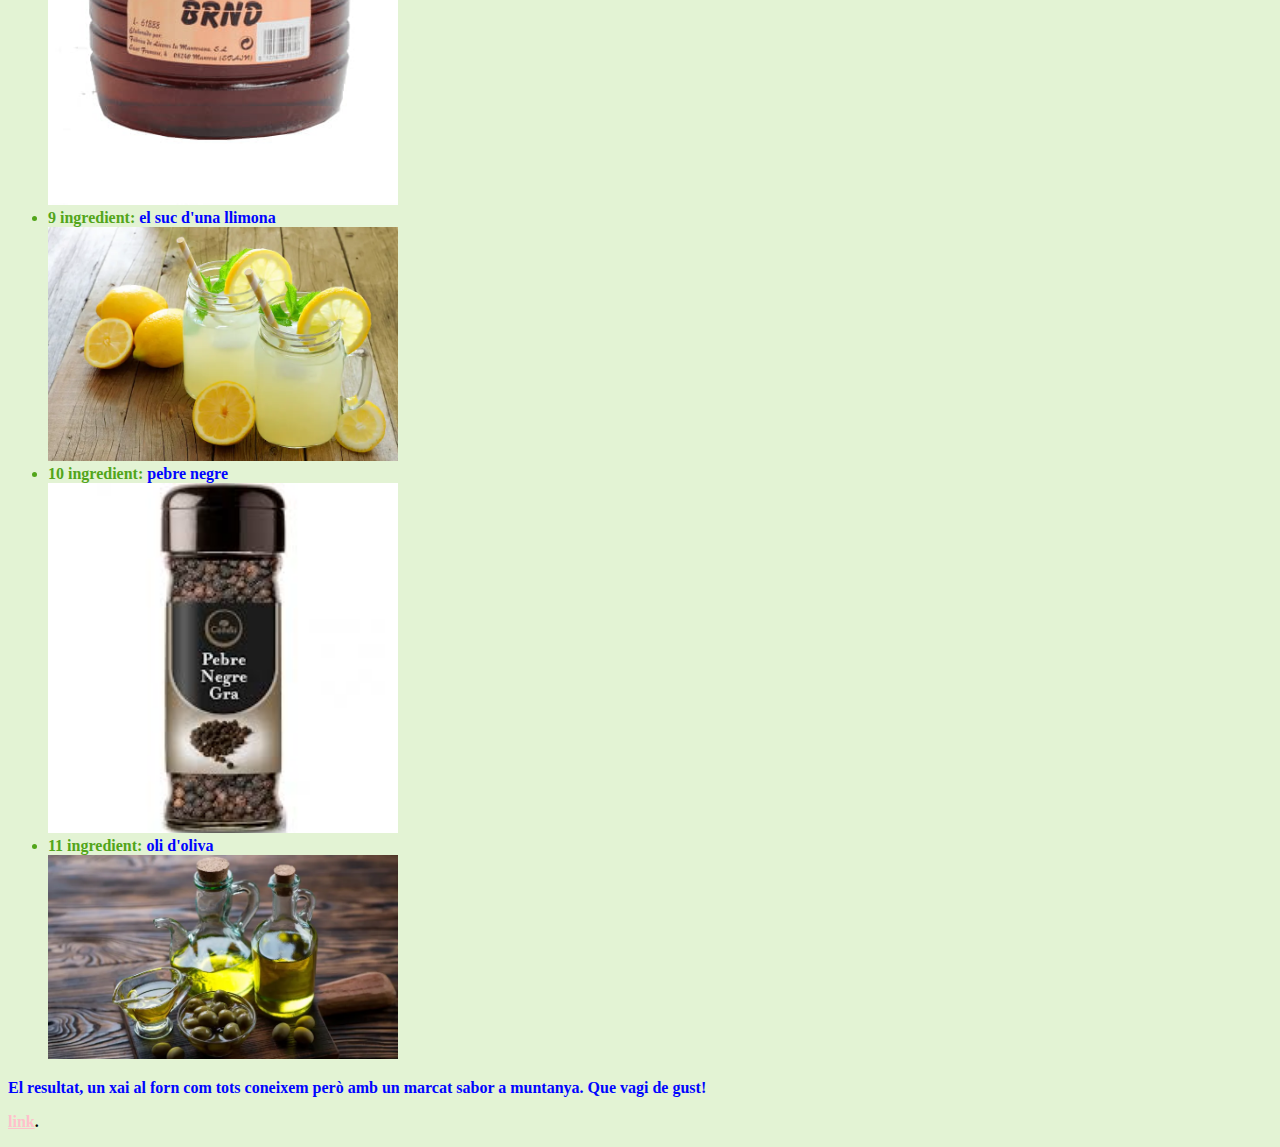
==== commit 3cbfcf83: "Update receta1.html" ====
--- a/receta1.html
+++ b/receta1.html
@@ -17,9 +17,11 @@
       forn amb romaní (romaní és una herba aromàtica molt utilitzada a la cuina mediterrània).<br> 
       Aquesta recepta és senzilla, però deliciosa, ja que el romaní aporta un sabor molt característic i intens a la carn.
     <br> </p>
-    <a href="#pasos"> "Video paso a paso" </a>
+    <a href="#pasos"> Video paso a paso </a>
       
+    <br>
     <img src="112.png" width="1000">
+    </br>
 
     <p class="color-primary-101">
       Ingredientes necessarios para nuestro plato <strong><span class="color-primary-100"> Xai al forn amb romaní.</span><strong>
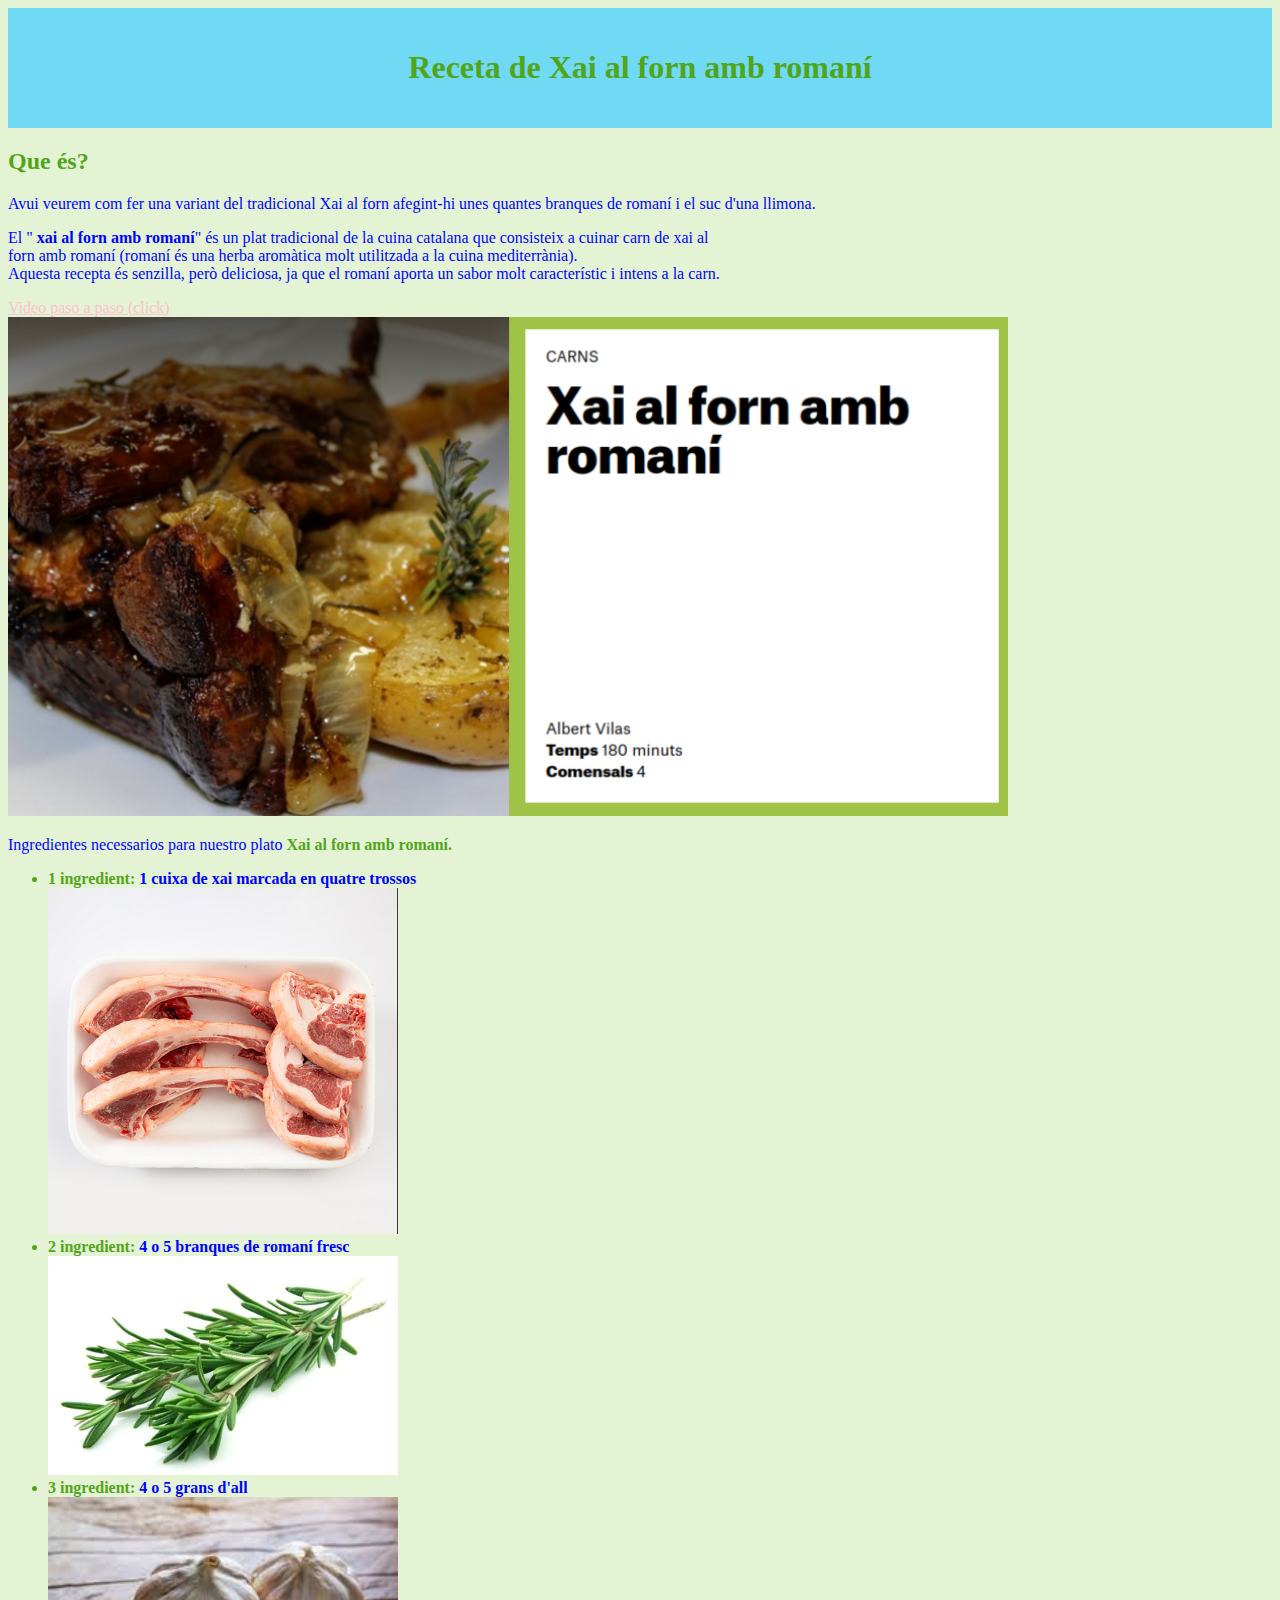
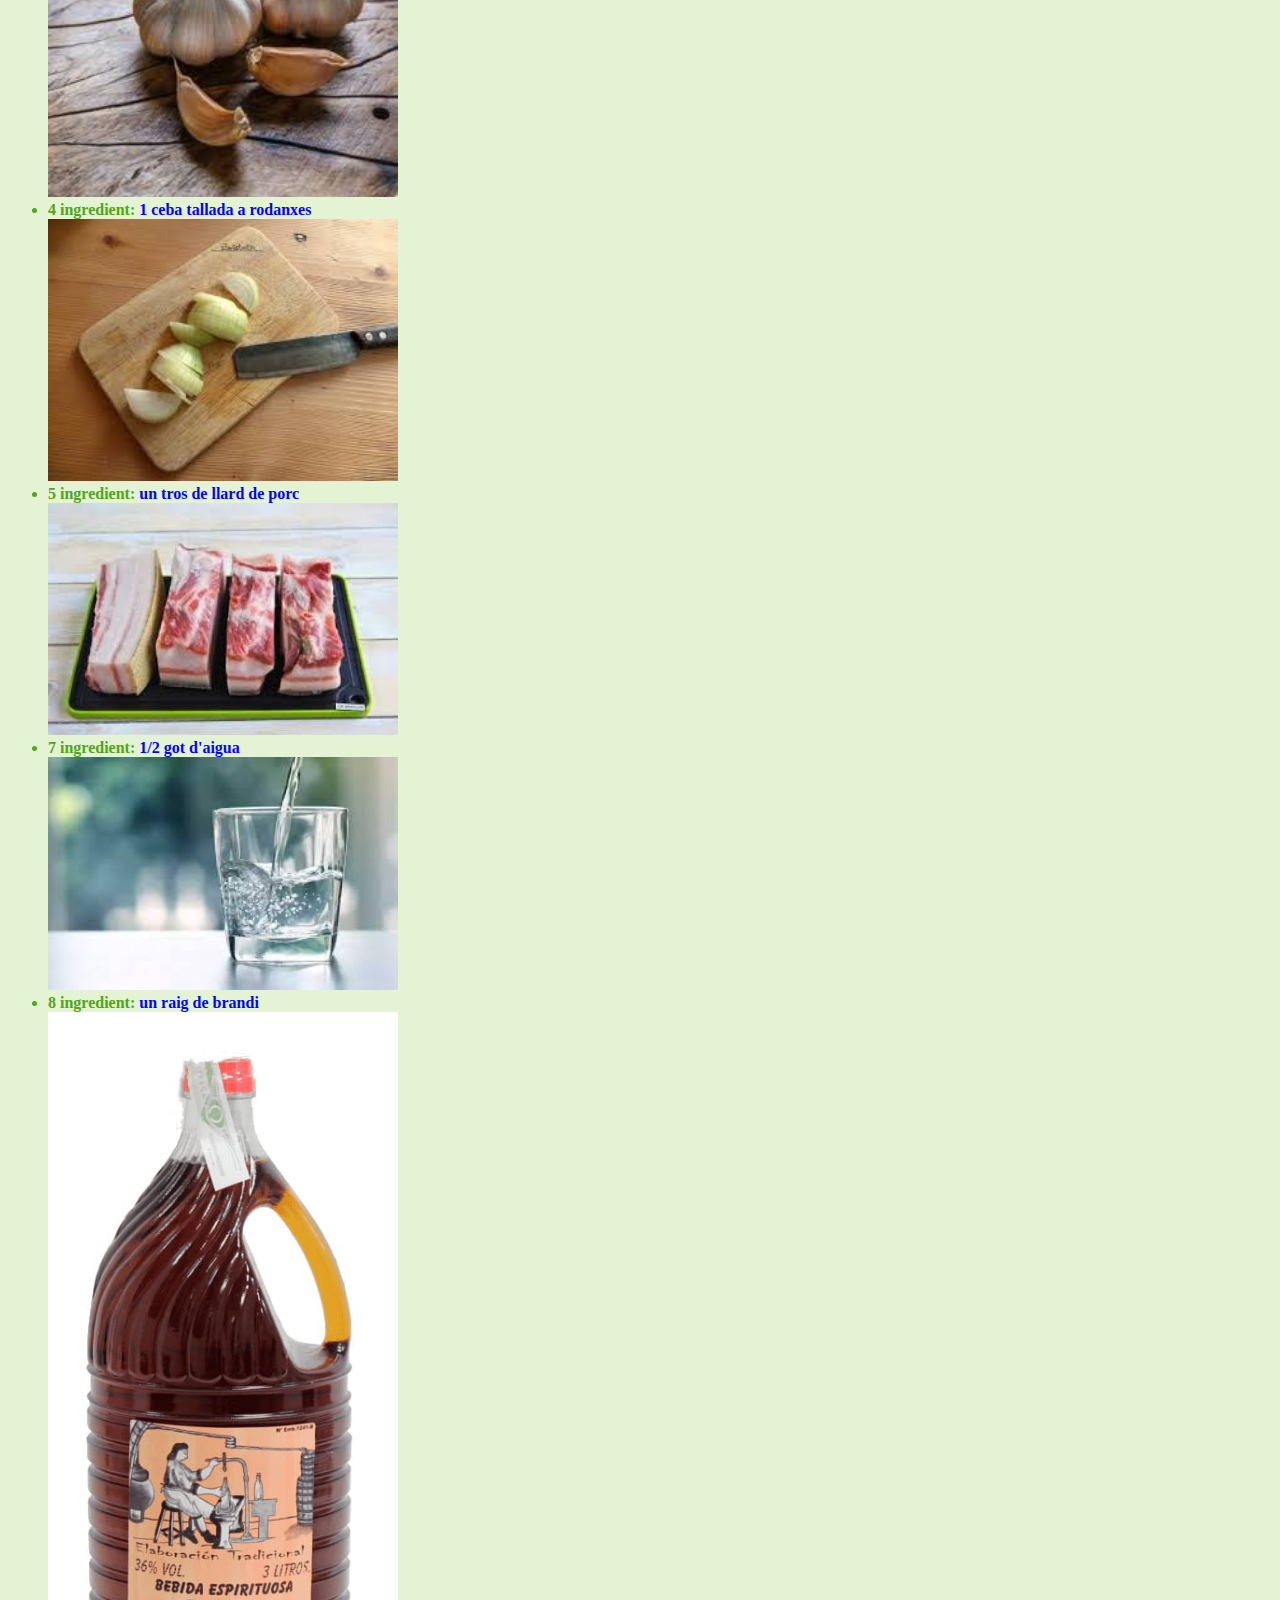
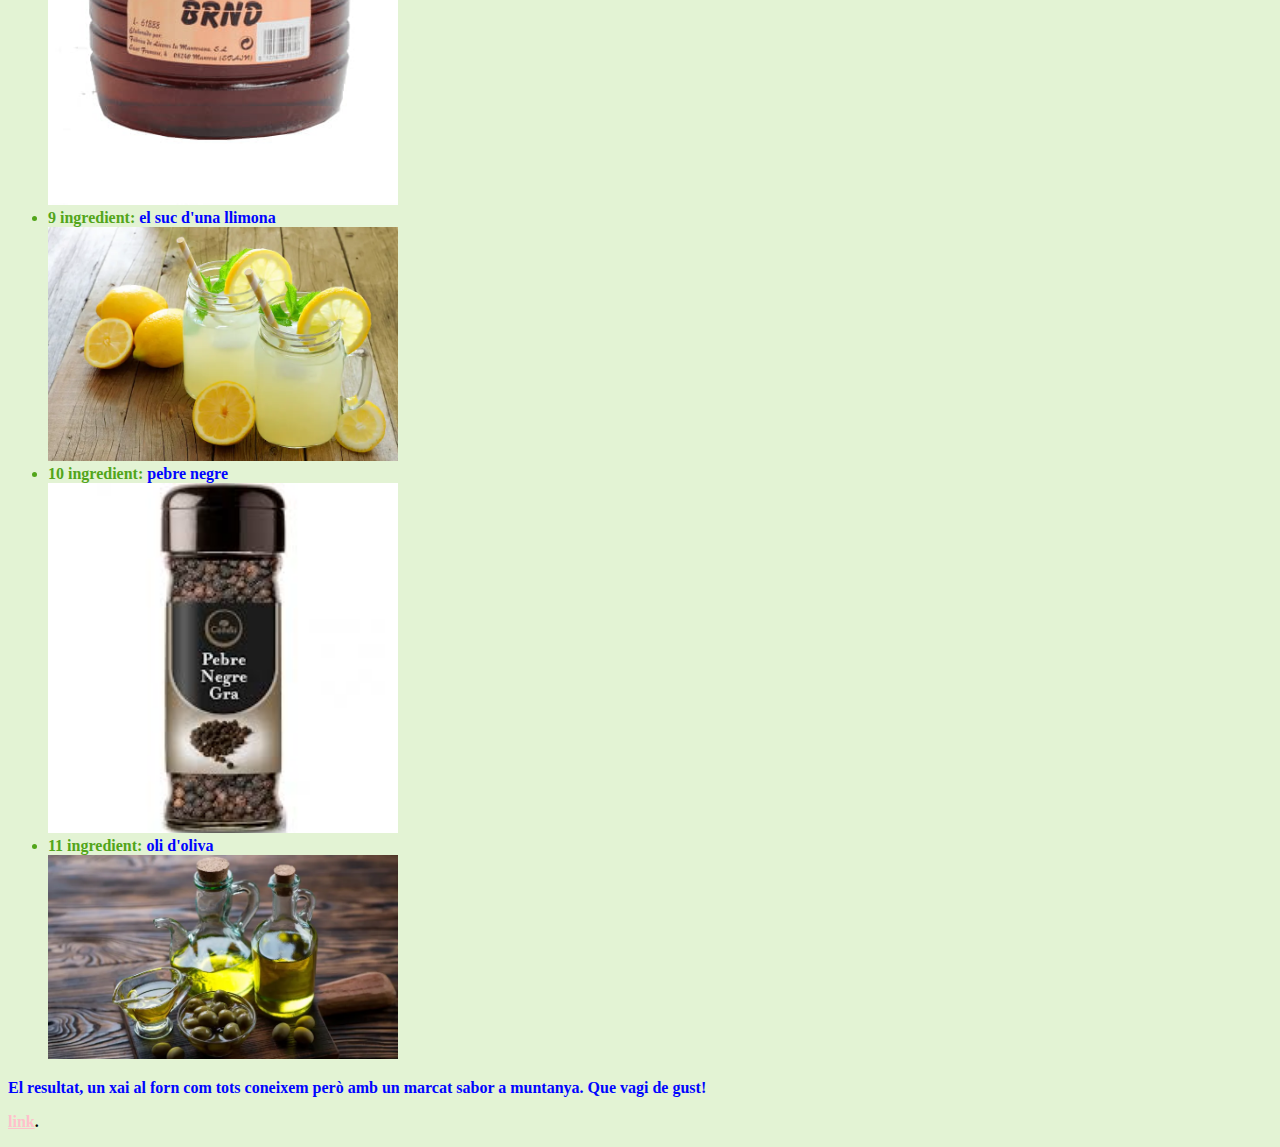
==== commit e5661817: "Update receta1.html" ====
--- a/receta1.html
+++ b/receta1.html
@@ -17,7 +17,7 @@
       forn amb romaní (romaní és una herba aromàtica molt utilitzada a la cuina mediterrània).<br> 
       Aquesta recepta és senzilla, però deliciosa, ja que el romaní aporta un sabor molt característic i intens a la carn.
     <br> </p>
-    <a href="#pasos"> Video paso a paso </a>
+    <a href="#pasos"> Video paso a paso (click) </a>
       
     <br>
     <img src="112.png" width="1000">
@@ -50,7 +50,7 @@
       <img src="111.png" width="350">
     </ul>
 
-    <p class="color-primary-101" id="video pasos"> El resultat, un xai al forn com tots coneixem però amb un marcat sabor a muntanya. Que vagi de gust!</p>
+    <p class="color-primary-101" id="pasos"> El resultat, un xai al forn com tots coneixem però amb un marcat sabor a muntanya. Que vagi de gust!</p>
   
       
       <a href="https://www.youtube.com/watch?v=NKdhYcIjKfY">link</a>.
